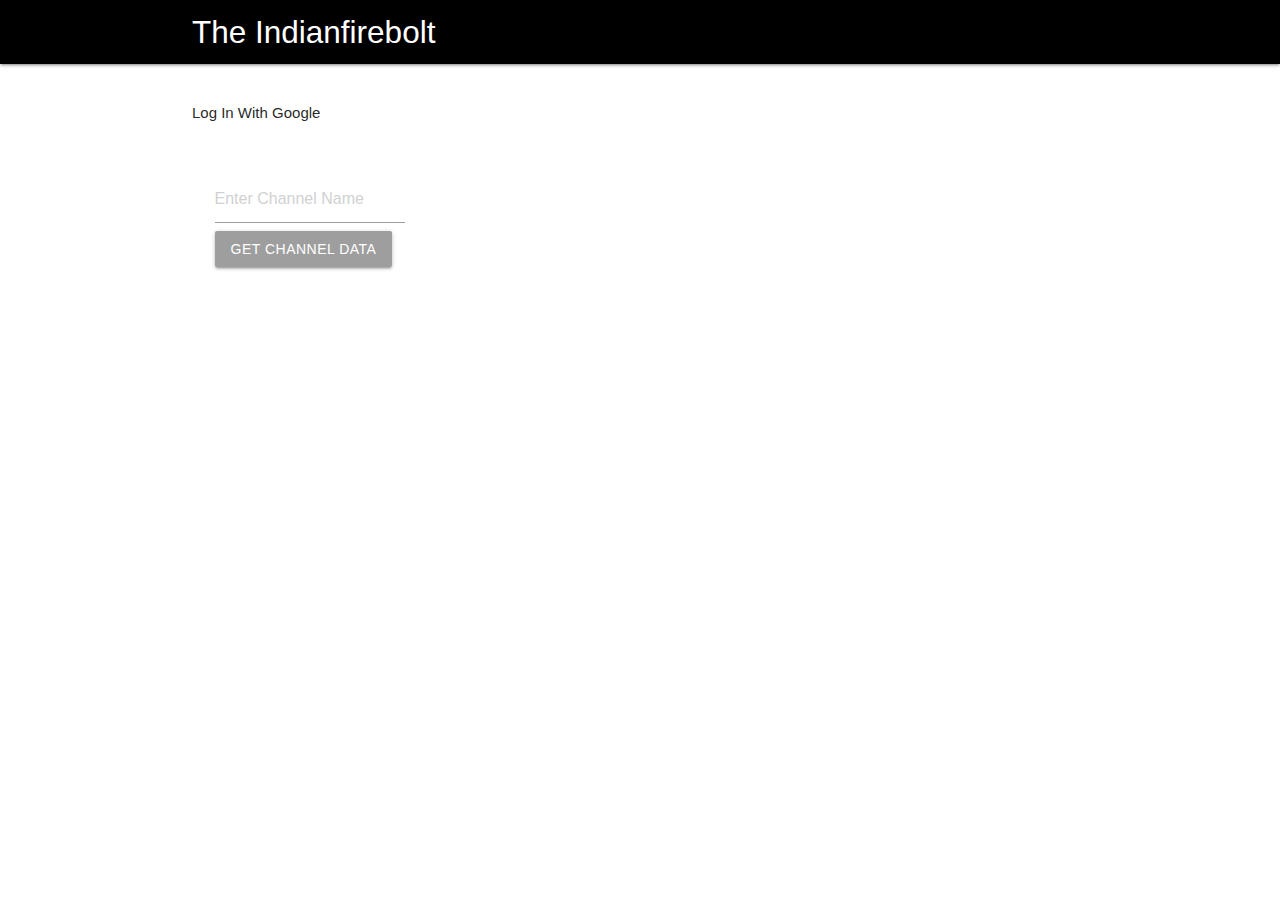
==== index.html @ a66fdc45 "youtube onload api" ====
<!DOCTYPE html>
<html lang="en">
<head>
	<meta charset="UTF-8">
	<meta name="viewport" content="width=device-width, initial-scale=1.0">
	<!-- Compiled and minified CSS -->
    <link rel="stylesheet" href="https://cdnjs.cloudflare.com/ajax/libs/materialize/1.0.0/css/materialize.min.css">
    <style>
        #content, #authorize-button, #signout-button {
            display: none
        }
    </style>
	<title>Youtube Data</title>
</head>
<body>
	<nav class="black">
		<div class="nav-wrapper">
			<div class="container">
				<a href="#!" class="brand-logo">The Indianfirebolt</a>
			</div>
		</div>
	</nav>
	<br>
	<section>
		<div class="container">
			<p>Log In With Google</p>
			<button class="btn red" id="authorize-button">Log In</button>
                <button class="btn red" id="signout-button">Sign Out</button>
                <br>
                <div class="content">
                    <div class="row">
                        <div class="col s6">
                            <form id="channel-form">
                                <div class="input-field col s6">
                                    <input type="text" placeholder="Enter Channel Name" id="channel-input">
		                            <input type="submit" value="Get Channel Data" class="btn grey">
                                </div>
                            </form>
                        </div>
                        <div id="clannel-data" class="col s6"></div>
                    </div>
                    <div class="row" id="video-container"></div>
                </div>
		</div>
	</section>
	<!-- Compiled and minified JavaScript -->
    <script src="https://cdnjs.cloudflare.com/ajax/libs/materialize/1.0.0/js/materialize.min.js"></script>
    <!-- <script src="/indianfirebolt/js/youtube.js"></script> -->
    <script src="/indianfirebolt/js/myvideosubscription.js"></script>
	<script async defer src="https://apis.google.com/js/api.js"
      onload="this.onload=function(){};handleClientLoad()"
      onreadystatechange="if (this.readyState === 'complete') this.onload()">
    </script>
    <script>
        window.onLoadCallback = function(){
          gapi.auth2.init({
              client_id: '188720940383-9h1q9rc44f0g0llre09g68b26301l81h.apps.googleusercontent.com'
            });
        }
        </script>
</body>
</html>
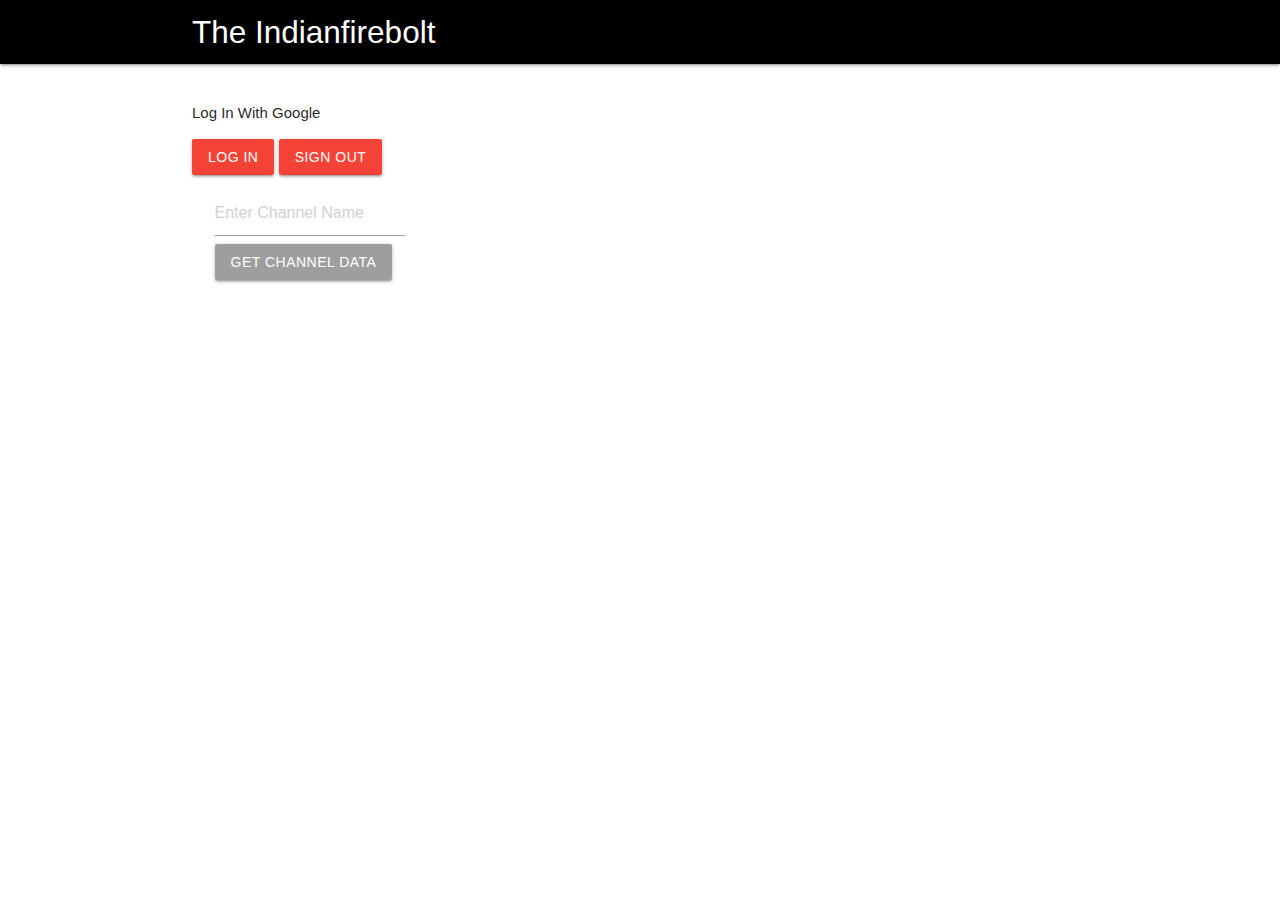
==== commit c54eb1a1: "youtube onload api" ====
--- a/index.html
+++ b/index.html
@@ -5,11 +5,11 @@
 	<meta name="viewport" content="width=device-width, initial-scale=1.0">
 	<!-- Compiled and minified CSS -->
     <link rel="stylesheet" href="https://cdnjs.cloudflare.com/ajax/libs/materialize/1.0.0/css/materialize.min.css">
-    <style>
+    <!-- <style>
         #content, #authorize-button, #signout-button {
             display: none
         }
-    </style>
+    </style> -->
 	<title>Youtube Data</title>
 </head>
 <body>
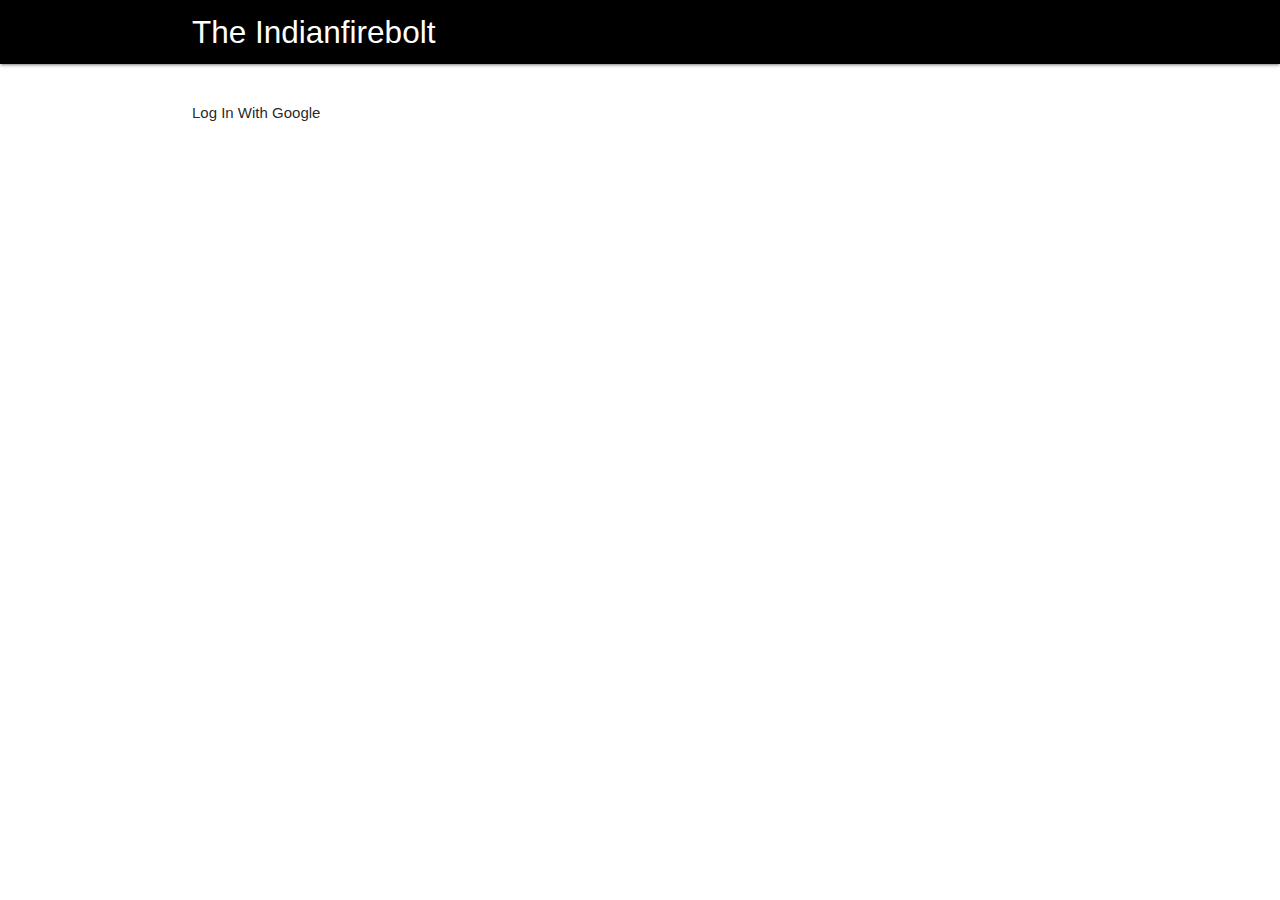
==== commit 8231fd3d: "youtube api working" ====
--- a/index.html
+++ b/index.html
@@ -5,11 +5,9 @@
 	<meta name="viewport" content="width=device-width, initial-scale=1.0">
 	<!-- Compiled and minified CSS -->
     <link rel="stylesheet" href="https://cdnjs.cloudflare.com/ajax/libs/materialize/1.0.0/css/materialize.min.css">
-    <!-- <style>
-        #content, #authorize-button, #signout-button {
-            display: none
-        }
-    </style> -->
+    <style>
+        #content, #authorize-button, #signout-button {display: none;}
+    </style>
 	<title>Youtube Data</title>
 </head>
 <body>
@@ -20,7 +18,7 @@
 			</div>
 		</div>
 	</nav>
-	<br>
+    <br>
 	<section>
 		<div class="container">
 			<p>Log In With Google</p>
@@ -29,15 +27,15 @@
                 <br>
                 <div class="content">
                     <div class="row">
-                        <div class="col s6">
+                        <!-- <div class="col s6">
                             <form id="channel-form">
                                 <div class="input-field col s6">
                                     <input type="text" placeholder="Enter Channel Name" id="channel-input">
 		                            <input type="submit" value="Get Channel Data" class="btn grey">
                                 </div>
                             </form>
-                        </div>
-                        <div id="clannel-data" class="col s6"></div>
+                        </div> -->
+                        <div id="channel-data" class="col s12"></div>
                     </div>
                     <div class="row" id="video-container"></div>
                 </div>
@@ -46,17 +44,10 @@
 	<!-- Compiled and minified JavaScript -->
     <script src="https://cdnjs.cloudflare.com/ajax/libs/materialize/1.0.0/js/materialize.min.js"></script>
     <!-- <script src="/indianfirebolt/js/youtube.js"></script> -->
-    <script src="/indianfirebolt/js/myvideosubscription.js"></script>
-	<script async defer src="https://apis.google.com/js/api.js"
+    <script src="myvideosubscription.js"></script>
+    <script async defer src="https://apis.google.com/js/api.js"
       onload="this.onload=function(){};handleClientLoad()"
       onreadystatechange="if (this.readyState === 'complete') this.onload()">
     </script>
-    <script>
-        window.onLoadCallback = function(){
-          gapi.auth2.init({
-              client_id: '188720940383-9h1q9rc44f0g0llre09g68b26301l81h.apps.googleusercontent.com'
-            });
-        }
-        </script>
 </body>
 </html>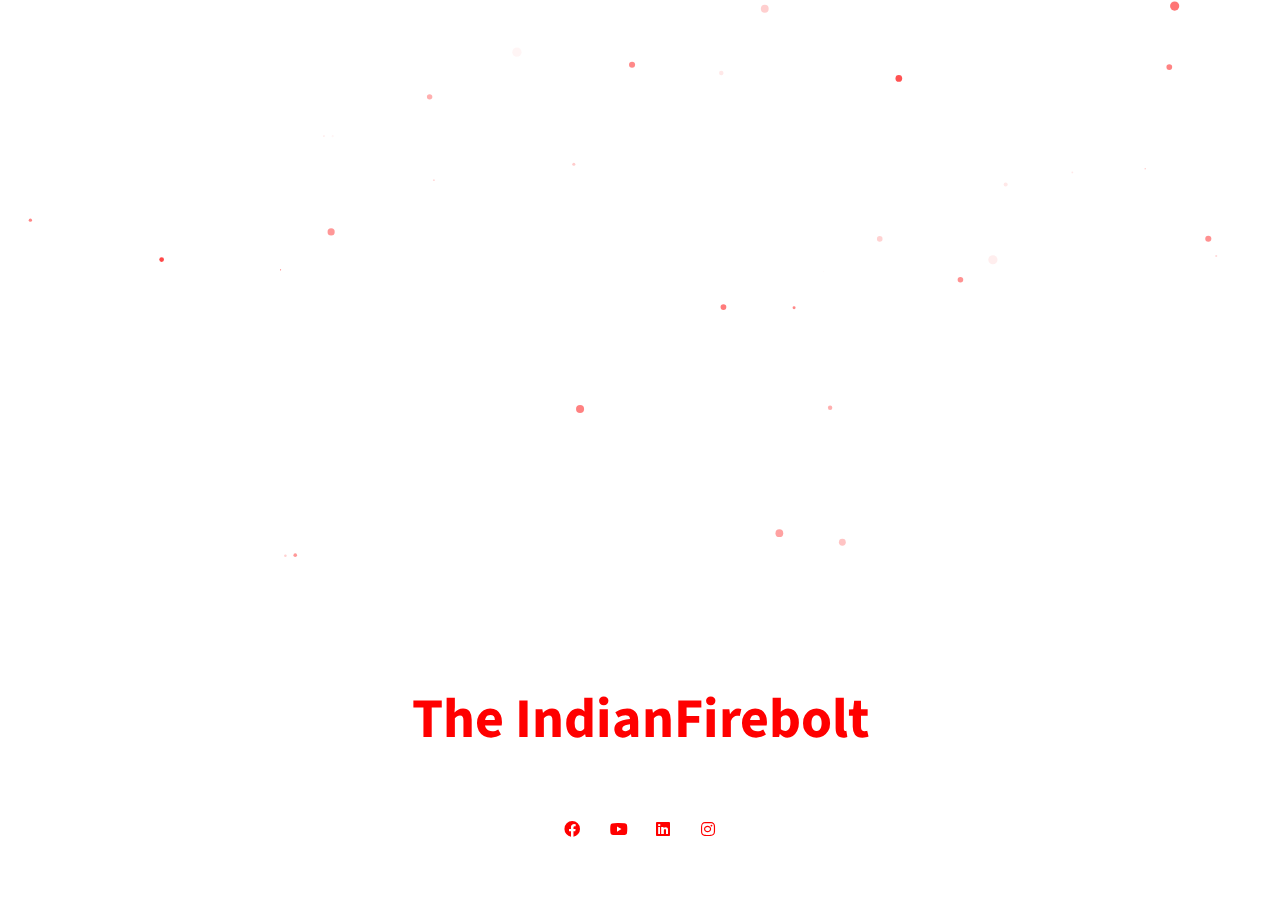
==== commit 1d3e2ff9: "youtube api working" ====
--- a/index.html
+++ b/index.html
@@ -1,53 +1,116 @@
 <!DOCTYPE html>
 <html lang="en">
+
 <head>
-	<meta charset="UTF-8">
-	<meta name="viewport" content="width=device-width, initial-scale=1.0">
-	<!-- Compiled and minified CSS -->
-    <link rel="stylesheet" href="https://cdnjs.cloudflare.com/ajax/libs/materialize/1.0.0/css/materialize.min.css">
-    <style>
-        #content, #authorize-button, #signout-button {display: none;}
-    </style>
-	<title>Youtube Data</title>
+
+  <meta charset="utf-8">
+  <meta name="viewport" content="width=device-width, initial-scale=1, shrink-to-fit=no">
+  <meta name="description" content="">
+  <meta name="author" content="">
+
+  <title>The IndianFirebolt</title>
+
+  <!-- Bootstrap Core CSS -->
+  <link rel="stylesheet" href="https://cdnjs.cloudflare.com/ajax/libs/animate.css/3.7.0/animate.min.css">
+  <link href="vendor/bootstrap/css/bootstrap.min.css" rel="stylesheet">
+
+  <!-- Custom Fonts -->
+  <link href="vendor/fontawesome-free/css/all.min.css" rel="stylesheet" type="text/css">
+  <link href="https://fonts.googleapis.com/css?family=Source+Sans+Pro:300,400,700,300italic,400italic,700italic" rel="stylesheet" type="text/css">
+  <link href="vendor/simple-line-icons/css/simple-line-icons.css" rel="stylesheet">
+
+  <!-- Custom CSS -->
+  <link href="css/stylish-portfolio.min.css" rel="stylesheet">
+  <link href="css/main.css" rel="stylesheet">
+  <style>
+    #content, #authorize-button, #signout-button {display: none;}
+  </style>
 </head>
-<body>
-	<nav class="black">
-		<div class="nav-wrapper">
-			<div class="container">
-				<a href="#!" class="brand-logo">The Indianfirebolt</a>
-			</div>
-		</div>
-	</nav>
-    <br>
-	<section>
-		<div class="container">
-			<p>Log In With Google</p>
-			<button class="btn red" id="authorize-button">Log In</button>
-                <button class="btn red" id="signout-button">Sign Out</button>
-                <br>
-                <div class="content">
-                    <div class="row">
-                        <!-- <div class="col s6">
-                            <form id="channel-form">
-                                <div class="input-field col s6">
-                                    <input type="text" placeholder="Enter Channel Name" id="channel-input">
-		                            <input type="submit" value="Get Channel Data" class="btn grey">
-                                </div>
-                            </form>
-                        </div> -->
-                        <div id="channel-data" class="col s12"></div>
-                    </div>
-                    <div class="row" id="video-container"></div>
-                </div>
-		</div>
-	</section>
-	<!-- Compiled and minified JavaScript -->
-    <script src="https://cdnjs.cloudflare.com/ajax/libs/materialize/1.0.0/js/materialize.min.js"></script>
-    <!-- <script src="/indianfirebolt/js/youtube.js"></script> -->
-    <script src="myvideosubscription.js"></script>
-    <script async defer src="https://apis.google.com/js/api.js"
+
+<body id="page-top">
+
+<header>
+  <div id="carouselExampleIndicators" class="carousel slide" data-interval="false">
+    <!-- <ol class="carousel-indicators">
+      <li data-target="#carouselExampleIndicators" data-slide-to="0"></li>
+      <li data-target="#carouselExampleIndicators" data-slide-to="1" class="active"></li>
+      <li data-target="#carouselExampleIndicators" data-slide-to="2"></li>
+    </ol> -->
+    <div class="carousel-inner">
+      <div class="carousel-item" style="background-image: url('img/5.jpg')">
+        <div class="align_center d-md-block w-100">
+          
+        </div>
+      </div>
+      <div class="carousel-item active" style="background-image: url('img/DSC_0206.JPG')">
+        <div id="particles-js"></div>
+        <div id="box">
+            <div class="box1 onlywide animated bounceOutLeft" style="animation-delay:1.7s;"></div>
+            <div class="box2 onlywide animated bounceOutLeft" style="animation-delay:1.8s;"></div>
+            <div class="box2 onlywide animated bounceOutLeft" style="animation-delay:1.9s;"></div>
+            <div class="box2 animated bounceOutRight" style="animation-delay:1.9s;"></div>
+            <div class="box2 onlywide animated bounceOutRight" style="animation-delay:1.8s;"></div>
+            <div class="box2 onlywide animated bounceOutRight" style="animation-delay:1.7s;"></div>
+        </div>
+        <div class="carousel-caption d-none d-md-block">
+          <h2 class="display-4 font-weight-bold" style="color: red;">The IndianFirebolt</h2>
+          <p class="lead font-italic">FrontEnd Developer / Content Creator / Vlogger</p>
+          <table class="align_center">
+            <tr class="row">
+                <td class="animated zoomIn col-sm-3" style="animation-delay:2.2s; color: red;"><a class="social"><i class="fab fa-facebook" href="https://www.facebook.com/TheIndianFirebolt"></i></a></td>
+                <!-- <td class="animated zoomIn col-sm-2" style="animation-delay:2.4s; color: red;"><a class="social"><i class="fab fa-twitter"></i></a></td> -->
+                <td class="animated zoomIn col-sm-3" style="animation-delay:2.6s; color: red;"><a class="social"><i class="fab fa-youtube"></i></a></td>
+                <td class="animated zoomIn col-sm-3" style="animation-delay:2.8s; color: red;"><a class="social"><i class="fab fa-linkedin"></i></a></td>
+                <td class="animated zoomIn col-sm-3" style="animation-delay:2.6s; color: red;"><a class="social"><i class="fab fa-instagram" href="https://www.instagram.com/ayushpokhriyal/?hl=en"></i></a></td>
+            </tr>
+          </table>
+        </div>
+      </div>
+      <div class="carousel-item" style="background-image: url('img/5.jpg')">
+        <div class="align_center d-md-block w-100">
+          <button class="btn btn-lg btn-youtube" id="authorize-button"> <i class="fab fa-youtube"></i>   Login via YouTube</button>
+          <button class="btn btn-lg btn-youtube" id="signout-button"> <i class="fab fa-youtube"></i>   Sign Out</button>
+          <div class="container align_center">
+            <div class="row">
+              <div id="channel-data"></div>
+              <div class="row align_center" id="video-container"></div>
+            </div>
+          </div>
+        </div>
+      </div>
+    </div>
+    <a class="carousel-control-prev" href="#carouselExampleIndicators" role="button" data-slide="prev">
+          <span class="carousel-control-prev-icon" aria-hidden="true"></span>
+          <span class="sr-only">About</span>
+        </a>
+    <a class="carousel-control-next" href="#carouselExampleIndicators" role="button" data-slide="next">
+          <span class="carousel-control-next-icon" aria-hidden="true"></span>
+          <span class="sr-only">Works</span>
+        </a>
+  </div>
+</header>
+  <!-- Scroll to Top Button-->
+  <a class="scroll-to-top rounded js-scroll-trigger" href="#page-top">
+    <i class="fas fa-angle-up"></i>
+  </a>
+
+  <!-- Bootstrap core JavaScript -->
+  <script src="vendor/jquery/jquery.min.js"></script>
+  <script src="vendor/bootstrap/js/bootstrap.bundle.min.js"></script>
+
+  <!-- Plugin JavaScript -->
+  <script src="vendor/jquery-easing/jquery.easing.min.js"></script>
+
+  <!-- Custom scripts for this template -->
+  <script src="js/stylish-portfolio.min.js"></script>
+  <script src="js/particles.js"></script>
+  <script src="js/app.js"></script>
+  <script src="js/main.js"></script>
+  <script src="js/youtubeApi.js"></script>
+  <script async defer src="https://apis.google.com/js/api.js"
       onload="this.onload=function(){};handleClientLoad()"
       onreadystatechange="if (this.readyState === 'complete') this.onload()">
     </script>
 </body>
-</html>+
+</html>
--- a/vendor/fontawesome-free/css/all.min.css
+++ b/vendor/fontawesome-free/css/all.min.css
@@ -0,0 +1,5 @@
+/*!
+ * Font Awesome Free 5.13.1 by @fontawesome - https://fontawesome.com
+ * License - https://fontawesome.com/license/free (Icons: CC BY 4.0, Fonts: SIL OFL 1.1, Code: MIT License)
+ */
+.fa,.fab,.fad,.fal,.far,.fas{-moz-osx-font-smoothing:grayscale;-webkit-font-smoothing:antialiased;display:inline-block;font-style:normal;font-variant:normal;text-rendering:auto;line-height:1}.fa-lg{font-size:1.33333em;line-height:.75em;vertical-align:-.0667em}.fa-xs{font-size:.75em}.fa-sm{font-size:.875em}.fa-1x{font-size:1em}.fa-2x{font-size:2em}.fa-3x{font-size:3em}.fa-4x{font-size:4em}.fa-5x{font-size:5em}.fa-6x{font-size:6em}.fa-7x{font-size:7em}.fa-8x{font-size:8em}.fa-9x{font-size:9em}.fa-10x{font-size:10em}.fa-fw{text-align:center;width:1.25em}.fa-ul{list-style-type:none;margin-left:2.5em;padding-left:0}.fa-ul>li{position:relative}.fa-li{left:-2em;position:absolute;text-align:center;width:2em;line-height:inherit}.fa-border{border:.08em solid #eee;border-radius:.1em;padding:.2em .25em .15em}.fa-pull-left{float:left}.fa-pull-right{float:right}.fa.fa-pull-left,.fab.fa-pull-left,.fal.fa-pull-left,.far.fa-pull-left,.fas.fa-pull-left{margin-right:.3em}.fa.fa-pull-right,.fab.fa-pull-right,.fal.fa-pull-right,.far.fa-pull-right,.fas.fa-pull-right{margin-left:.3em}.fa-spin{-webkit-animation:fa-spin 2s linear infinite;animation:fa-spin 2s linear infinite}.fa-pulse{-webkit-animation:fa-spin 1s steps(8) infinite;animation:fa-spin 1s steps(8) infinite}@-webkit-keyframes fa-spin{0%{-webkit-transform:rotate(0deg);transform:rotate(0deg)}to{-webkit-transform:rotate(1turn);transform:rotate(1turn)}}@keyframes fa-spin{0%{-webkit-transform:rotate(0deg);transform:rotate(0deg)}to{-webkit-transform:rotate(1turn);transform:rotate(1turn)}}.fa-rotate-90{-ms-filter:"progid:DXImageTransform.Microsoft.BasicImage(rotation=1)";-webkit-transform:rotate(90deg);transform:rotate(90deg)}.fa-rotate-180{-ms-filter:"progid:DXImageTransform.Microsoft.BasicImage(rotation=2)";-webkit-transform:rotate(180deg);transform:rotate(180deg)}.fa-rotate-270{-ms-filter:"progid:DXImageTransform.Microsoft.BasicImage(rotation=3)";-webkit-transform:rotate(270deg);transform:rotate(270deg)}.fa-flip-horizontal{-ms-filter:"progid:DXImageTransform.Microsoft.BasicImage(rotation=0, mirror=1)";-webkit-transform:scaleX(-1);transform:scaleX(-1)}.fa-flip-vertical{-webkit-transform:scaleY(-1);transform:scaleY(-1)}.fa-flip-both,.fa-flip-horizontal.fa-flip-vertical,.fa-flip-vertical{-ms-filter:"progid:DXImageTransform.Microsoft.BasicImage(rotation=2, mirror=1)"}.fa-flip-both,.fa-flip-horizontal.fa-flip-vertical{-webkit-transform:scale(-1);transform:scale(-1)}:root .fa-flip-both,:root .fa-flip-horizontal,:root .fa-flip-vertical,:root .fa-rotate-90,:root .fa-rotate-180,:root .fa-rotate-270{-webkit-filter:none;filter:none}.fa-stack{display:inline-block;height:2em;line-height:2em;position:relative;vertical-align:middle;width:2.5em}.fa-stack-1x,.fa-stack-2x{left:0;position:absolute;text-align:center;width:100%}.fa-stack-1x{line-height:inherit}.fa-stack-2x{font-size:2em}.fa-inverse{color:#fff}.fa-500px:before{content:"\f26e"}.fa-accessible-icon:before{content:"\f368"}.fa-accusoft:before{content:"\f369"}.fa-acquisitions-incorporated:before{content:"\f6af"}.fa-ad:before{content:"\f641"}.fa-address-book:before{content:"\f2b9"}.fa-address-card:before{content:"\f2bb"}.fa-adjust:before{content:"\f042"}.fa-adn:before{content:"\f170"}.fa-adobe:before{content:"\f778"}.fa-adversal:before{content:"\f36a"}.fa-affiliatetheme:before{content:"\f36b"}.fa-air-freshener:before{content:"\f5d0"}.fa-airbnb:before{content:"\f834"}.fa-algolia:before{content:"\f36c"}.fa-align-center:before{content:"\f037"}.fa-align-justify:before{content:"\f039"}.fa-align-left:before{content:"\f036"}.fa-align-right:before{content:"\f038"}.fa-alipay:before{content:"\f642"}.fa-allergies:before{content:"\f461"}.fa-amazon:before{content:"\f270"}.fa-amazon-pay:before{content:"\f42c"}.fa-ambulance:before{content:"\f0f9"}.fa-american-sign-language-interpreting:before{content:"\f2a3"}.fa-amilia:before{content:"\f36d"}.fa-anchor:before{content:"\f13d"}.fa-android:before{content:"\f17b"}.fa-angellist:before{content:"\f209"}.fa-angle-double-down:before{content:"\f103"}.fa-angle-double-left:before{content:"\f100"}.fa-angle-double-right:before{content:"\f101"}.fa-angle-double-up:before{content:"\f102"}.fa-angle-down:before{content:"\f107"}.fa-angle-left:before{content:"\f104"}.fa-angle-right:before{content:"\f105"}.fa-angle-up:before{content:"\f106"}.fa-angry:before{content:"\f556"}.fa-angrycreative:before{content:"\f36e"}.fa-angular:before{content:"\f420"}.fa-ankh:before{content:"\f644"}.fa-app-store:before{content:"\f36f"}.fa-app-store-ios:before{content:"\f370"}.fa-apper:before{content:"\f371"}.fa-apple:before{content:"\f179"}.fa-apple-alt:before{content:"\f5d1"}.fa-apple-pay:before{content:"\f415"}.fa-archive:before{content:"\f187"}.fa-archway:before{content:"\f557"}.fa-arrow-alt-circle-down:before{content:"\f358"}.fa-arrow-alt-circle-left:before{content:"\f359"}.fa-arrow-alt-circle-right:before{content:"\f35a"}.fa-arrow-alt-circle-up:before{content:"\f35b"}.fa-arrow-circle-down:before{content:"\f0ab"}.fa-arrow-circle-left:before{content:"\f0a8"}.fa-arrow-circle-right:before{content:"\f0a9"}.fa-arrow-circle-up:before{content:"\f0aa"}.fa-arrow-down:before{content:"\f063"}.fa-arrow-left:before{content:"\f060"}.fa-arrow-right:before{content:"\f061"}.fa-arrow-up:before{content:"\f062"}.fa-arrows-alt:before{content:"\f0b2"}.fa-arrows-alt-h:before{content:"\f337"}.fa-arrows-alt-v:before{content:"\f338"}.fa-artstation:before{content:"\f77a"}.fa-assistive-listening-systems:before{content:"\f2a2"}.fa-asterisk:before{content:"\f069"}.fa-asymmetrik:before{content:"\f372"}.fa-at:before{content:"\f1fa"}.fa-atlas:before{content:"\f558"}.fa-atlassian:before{content:"\f77b"}.fa-atom:before{content:"\f5d2"}.fa-audible:before{content:"\f373"}.fa-audio-description:before{content:"\f29e"}.fa-autoprefixer:before{content:"\f41c"}.fa-avianex:before{content:"\f374"}.fa-aviato:before{content:"\f421"}.fa-award:before{content:"\f559"}.fa-aws:before{content:"\f375"}.fa-baby:before{content:"\f77c"}.fa-baby-carriage:before{content:"\f77d"}.fa-backspace:before{content:"\f55a"}.fa-backward:before{content:"\f04a"}.fa-bacon:before{content:"\f7e5"}.fa-bacteria:before{content:"\f959"}.fa-bacterium:before{content:"\f95a"}.fa-bahai:before{content:"\f666"}.fa-balance-scale:before{content:"\f24e"}.fa-balance-scale-left:before{content:"\f515"}.fa-balance-scale-right:before{content:"\f516"}.fa-ban:before{content:"\f05e"}.fa-band-aid:before{content:"\f462"}.fa-bandcamp:before{content:"\f2d5"}.fa-barcode:before{content:"\f02a"}.fa-bars:before{content:"\f0c9"}.fa-baseball-ball:before{content:"\f433"}.fa-basketball-ball:before{content:"\f434"}.fa-bath:before{content:"\f2cd"}.fa-battery-empty:before{content:"\f244"}.fa-battery-full:before{content:"\f240"}.fa-battery-half:before{content:"\f242"}.fa-battery-quarter:before{content:"\f243"}.fa-battery-three-quarters:before{content:"\f241"}.fa-battle-net:before{content:"\f835"}.fa-bed:before{content:"\f236"}.fa-beer:before{content:"\f0fc"}.fa-behance:before{content:"\f1b4"}.fa-behance-square:before{content:"\f1b5"}.fa-bell:before{content:"\f0f3"}.fa-bell-slash:before{content:"\f1f6"}.fa-bezier-curve:before{content:"\f55b"}.fa-bible:before{content:"\f647"}.fa-bicycle:before{content:"\f206"}.fa-biking:before{content:"\f84a"}.fa-bimobject:before{content:"\f378"}.fa-binoculars:before{content:"\f1e5"}.fa-biohazard:before{content:"\f780"}.fa-birthday-cake:before{content:"\f1fd"}.fa-bitbucket:before{content:"\f171"}.fa-bitcoin:before{content:"\f379"}.fa-bity:before{content:"\f37a"}.fa-black-tie:before{content:"\f27e"}.fa-blackberry:before{content:"\f37b"}.fa-blender:before{content:"\f517"}.fa-blender-phone:before{content:"\f6b6"}.fa-blind:before{content:"\f29d"}.fa-blog:before{content:"\f781"}.fa-blogger:before{content:"\f37c"}.fa-blogger-b:before{content:"\f37d"}.fa-bluetooth:before{content:"\f293"}.fa-bluetooth-b:before{content:"\f294"}.fa-bold:before{content:"\f032"}.fa-bolt:before{content:"\f0e7"}.fa-bomb:before{content:"\f1e2"}.fa-bone:before{content:"\f5d7"}.fa-bong:before{content:"\f55c"}.fa-book:before{content:"\f02d"}.fa-book-dead:before{content:"\f6b7"}.fa-book-medical:before{content:"\f7e6"}.fa-book-open:before{content:"\f518"}.fa-book-reader:before{content:"\f5da"}.fa-bookmark:before{content:"\f02e"}.fa-bootstrap:before{content:"\f836"}.fa-border-all:before{content:"\f84c"}.fa-border-none:before{content:"\f850"}.fa-border-style:before{content:"\f853"}.fa-bowling-ball:before{content:"\f436"}.fa-box:before{content:"\f466"}.fa-box-open:before{content:"\f49e"}.fa-box-tissue:before{content:"\f95b"}.fa-boxes:before{content:"\f468"}.fa-braille:before{content:"\f2a1"}.fa-brain:before{content:"\f5dc"}.fa-bread-slice:before{content:"\f7ec"}.fa-briefcase:before{content:"\f0b1"}.fa-briefcase-medical:before{content:"\f469"}.fa-broadcast-tower:before{content:"\f519"}.fa-broom:before{content:"\f51a"}.fa-brush:before{content:"\f55d"}.fa-btc:before{content:"\f15a"}.fa-buffer:before{content:"\f837"}.fa-bug:before{content:"\f188"}.fa-building:before{content:"\f1ad"}.fa-bullhorn:before{content:"\f0a1"}.fa-bullseye:before{content:"\f140"}.fa-burn:before{content:"\f46a"}.fa-buromobelexperte:before{content:"\f37f"}.fa-bus:before{content:"\f207"}.fa-bus-alt:before{content:"\f55e"}.fa-business-time:before{content:"\f64a"}.fa-buy-n-large:before{content:"\f8a6"}.fa-buysellads:before{content:"\f20d"}.fa-calculator:before{content:"\f1ec"}.fa-calendar:before{content:"\f133"}.fa-calendar-alt:before{content:"\f073"}.fa-calendar-check:before{content:"\f274"}.fa-calendar-day:before{content:"\f783"}.fa-calendar-minus:before{content:"\f272"}.fa-calendar-plus:before{content:"\f271"}.fa-calendar-times:before{content:"\f273"}.fa-calendar-week:before{content:"\f784"}.fa-camera:before{content:"\f030"}.fa-camera-retro:before{content:"\f083"}.fa-campground:before{content:"\f6bb"}.fa-canadian-maple-leaf:before{content:"\f785"}.fa-candy-cane:before{content:"\f786"}.fa-cannabis:before{content:"\f55f"}.fa-capsules:before{content:"\f46b"}.fa-car:before{content:"\f1b9"}.fa-car-alt:before{content:"\f5de"}.fa-car-battery:before{content:"\f5df"}.fa-car-crash:before{content:"\f5e1"}.fa-car-side:before{content:"\f5e4"}.fa-caravan:before{content:"\f8ff"}.fa-caret-down:before{content:"\f0d7"}.fa-caret-left:before{content:"\f0d9"}.fa-caret-right:before{content:"\f0da"}.fa-caret-square-down:before{content:"\f150"}.fa-caret-square-left:before{content:"\f191"}.fa-caret-square-right:before{content:"\f152"}.fa-caret-square-up:before{content:"\f151"}.fa-caret-up:before{content:"\f0d8"}.fa-carrot:before{content:"\f787"}.fa-cart-arrow-down:before{content:"\f218"}.fa-cart-plus:before{content:"\f217"}.fa-cash-register:before{content:"\f788"}.fa-cat:before{content:"\f6be"}.fa-cc-amazon-pay:before{content:"\f42d"}.fa-cc-amex:before{content:"\f1f3"}.fa-cc-apple-pay:before{content:"\f416"}.fa-cc-diners-club:before{content:"\f24c"}.fa-cc-discover:before{content:"\f1f2"}.fa-cc-jcb:before{content:"\f24b"}.fa-cc-mastercard:before{content:"\f1f1"}.fa-cc-paypal:before{content:"\f1f4"}.fa-cc-stripe:before{content:"\f1f5"}.fa-cc-visa:before{content:"\f1f0"}.fa-centercode:before{content:"\f380"}.fa-centos:before{content:"\f789"}.fa-certificate:before{content:"\f0a3"}.fa-chair:before{content:"\f6c0"}.fa-chalkboard:before{content:"\f51b"}.fa-chalkboard-teacher:before{content:"\f51c"}.fa-charging-station:before{content:"\f5e7"}.fa-chart-area:before{content:"\f1fe"}.fa-chart-bar:before{content:"\f080"}.fa-chart-line:before{content:"\f201"}.fa-chart-pie:before{content:"\f200"}.fa-check:before{content:"\f00c"}.fa-check-circle:before{content:"\f058"}.fa-check-double:before{content:"\f560"}.fa-check-square:before{content:"\f14a"}.fa-cheese:before{content:"\f7ef"}.fa-chess:before{content:"\f439"}.fa-chess-bishop:before{content:"\f43a"}.fa-chess-board:before{content:"\f43c"}.fa-chess-king:before{content:"\f43f"}.fa-chess-knight:before{content:"\f441"}.fa-chess-pawn:before{content:"\f443"}.fa-chess-queen:before{content:"\f445"}.fa-chess-rook:before{content:"\f447"}.fa-chevron-circle-down:before{content:"\f13a"}.fa-chevron-circle-left:before{content:"\f137"}.fa-chevron-circle-right:before{content:"\f138"}.fa-chevron-circle-up:before{content:"\f139"}.fa-chevron-down:before{content:"\f078"}.fa-chevron-left:before{content:"\f053"}.fa-chevron-right:before{content:"\f054"}.fa-chevron-up:before{content:"\f077"}.fa-child:before{content:"\f1ae"}.fa-chrome:before{content:"\f268"}.fa-chromecast:before{content:"\f838"}.fa-church:before{content:"\f51d"}.fa-circle:before{content:"\f111"}.fa-circle-notch:before{content:"\f1ce"}.fa-city:before{content:"\f64f"}.fa-clinic-medical:before{content:"\f7f2"}.fa-clipboard:before{content:"\f328"}.fa-clipboard-check:before{content:"\f46c"}.fa-clipboard-list:before{content:"\f46d"}.fa-clock:before{content:"\f017"}.fa-clone:before{content:"\f24d"}.fa-closed-captioning:before{content:"\f20a"}.fa-cloud:before{content:"\f0c2"}.fa-cloud-download-alt:before{content:"\f381"}.fa-cloud-meatball:before{content:"\f73b"}.fa-cloud-moon:before{content:"\f6c3"}.fa-cloud-moon-rain:before{content:"\f73c"}.fa-cloud-rain:before{content:"\f73d"}.fa-cloud-showers-heavy:before{content:"\f740"}.fa-cloud-sun:before{content:"\f6c4"}.fa-cloud-sun-rain:before{content:"\f743"}.fa-cloud-upload-alt:before{content:"\f382"}.fa-cloudscale:before{content:"\f383"}.fa-cloudsmith:before{content:"\f384"}.fa-cloudversify:before{content:"\f385"}.fa-cocktail:before{content:"\f561"}.fa-code:before{content:"\f121"}.fa-code-branch:before{content:"\f126"}.fa-codepen:before{content:"\f1cb"}.fa-codiepie:before{content:"\f284"}.fa-coffee:before{content:"\f0f4"}.fa-cog:before{content:"\f013"}.fa-cogs:before{content:"\f085"}.fa-coins:before{content:"\f51e"}.fa-columns:before{content:"\f0db"}.fa-comment:before{content:"\f075"}.fa-comment-alt:before{content:"\f27a"}.fa-comment-dollar:before{content:"\f651"}.fa-comment-dots:before{content:"\f4ad"}.fa-comment-medical:before{content:"\f7f5"}.fa-comment-slash:before{content:"\f4b3"}.fa-comments:before{content:"\f086"}.fa-comments-dollar:before{content:"\f653"}.fa-compact-disc:before{content:"\f51f"}.fa-compass:before{content:"\f14e"}.fa-compress:before{content:"\f066"}.fa-compress-alt:before{content:"\f422"}.fa-compress-arrows-alt:before{content:"\f78c"}.fa-concierge-bell:before{content:"\f562"}.fa-confluence:before{content:"\f78d"}.fa-connectdevelop:before{content:"\f20e"}.fa-contao:before{content:"\f26d"}.fa-cookie:before{content:"\f563"}.fa-cookie-bite:before{content:"\f564"}.fa-copy:before{content:"\f0c5"}.fa-copyright:before{content:"\f1f9"}.fa-cotton-bureau:before{content:"\f89e"}.fa-couch:before{content:"\f4b8"}.fa-cpanel:before{content:"\f388"}.fa-creative-commons:before{content:"\f25e"}.fa-creative-commons-by:before{content:"\f4e7"}.fa-creative-commons-nc:before{content:"\f4e8"}.fa-creative-commons-nc-eu:before{content:"\f4e9"}.fa-creative-commons-nc-jp:before{content:"\f4ea"}.fa-creative-commons-nd:before{content:"\f4eb"}.fa-creative-commons-pd:before{content:"\f4ec"}.fa-creative-commons-pd-alt:before{content:"\f4ed"}.fa-creative-commons-remix:before{content:"\f4ee"}.fa-creative-commons-sa:before{content:"\f4ef"}.fa-creative-commons-sampling:before{content:"\f4f0"}.fa-creative-commons-sampling-plus:before{content:"\f4f1"}.fa-creative-commons-share:before{content:"\f4f2"}.fa-creative-commons-zero:before{content:"\f4f3"}.fa-credit-card:before{content:"\f09d"}.fa-critical-role:before{content:"\f6c9"}.fa-crop:before{content:"\f125"}.fa-crop-alt:before{content:"\f565"}.fa-cross:before{content:"\f654"}.fa-crosshairs:before{content:"\f05b"}.fa-crow:before{content:"\f520"}.fa-crown:before{content:"\f521"}.fa-crutch:before{content:"\f7f7"}.fa-css3:before{content:"\f13c"}.fa-css3-alt:before{content:"\f38b"}.fa-cube:before{content:"\f1b2"}.fa-cubes:before{content:"\f1b3"}.fa-cut:before{content:"\f0c4"}.fa-cuttlefish:before{content:"\f38c"}.fa-d-and-d:before{content:"\f38d"}.fa-d-and-d-beyond:before{content:"\f6ca"}.fa-dailymotion:before{content:"\f952"}.fa-dashcube:before{content:"\f210"}.fa-database:before{content:"\f1c0"}.fa-deaf:before{content:"\f2a4"}.fa-deezer:before{content:"\f977"}.fa-delicious:before{content:"\f1a5"}.fa-democrat:before{content:"\f747"}.fa-deploydog:before{content:"\f38e"}.fa-deskpro:before{content:"\f38f"}.fa-desktop:before{content:"\f108"}.fa-dev:before{content:"\f6cc"}.fa-deviantart:before{content:"\f1bd"}.fa-dharmachakra:before{content:"\f655"}.fa-dhl:before{content:"\f790"}.fa-diagnoses:before{content:"\f470"}.fa-diaspora:before{content:"\f791"}.fa-dice:before{content:"\f522"}.fa-dice-d20:before{content:"\f6cf"}.fa-dice-d6:before{content:"\f6d1"}.fa-dice-five:before{content:"\f523"}.fa-dice-four:before{content:"\f524"}.fa-dice-one:before{content:"\f525"}.fa-dice-six:before{content:"\f526"}.fa-dice-three:before{content:"\f527"}.fa-dice-two:before{content:"\f528"}.fa-digg:before{content:"\f1a6"}.fa-digital-ocean:before{content:"\f391"}.fa-digital-tachograph:before{content:"\f566"}.fa-directions:before{content:"\f5eb"}.fa-discord:before{content:"\f392"}.fa-discourse:before{content:"\f393"}.fa-disease:before{content:"\f7fa"}.fa-divide:before{content:"\f529"}.fa-dizzy:before{content:"\f567"}.fa-dna:before{content:"\f471"}.fa-dochub:before{content:"\f394"}.fa-docker:before{content:"\f395"}.fa-dog:before{content:"\f6d3"}.fa-dollar-sign:before{content:"\f155"}.fa-dolly:before{content:"\f472"}.fa-dolly-flatbed:before{content:"\f474"}.fa-donate:before{content:"\f4b9"}.fa-door-closed:before{content:"\f52a"}.fa-door-open:before{content:"\f52b"}.fa-dot-circle:before{content:"\f192"}.fa-dove:before{content:"\f4ba"}.fa-download:before{content:"\f019"}.fa-draft2digital:before{content:"\f396"}.fa-drafting-compass:before{content:"\f568"}.fa-dragon:before{content:"\f6d5"}.fa-draw-polygon:before{content:"\f5ee"}.fa-dribbble:before{content:"\f17d"}.fa-dribbble-square:before{content:"\f397"}.fa-dropbox:before{content:"\f16b"}.fa-drum:before{content:"\f569"}.fa-drum-steelpan:before{content:"\f56a"}.fa-drumstick-bite:before{content:"\f6d7"}.fa-drupal:before{content:"\f1a9"}.fa-dumbbell:before{content:"\f44b"}.fa-dumpster:before{content:"\f793"}.fa-dumpster-fire:before{content:"\f794"}.fa-dungeon:before{content:"\f6d9"}.fa-dyalog:before{content:"\f399"}.fa-earlybirds:before{content:"\f39a"}.fa-ebay:before{content:"\f4f4"}.fa-edge:before{content:"\f282"}.fa-edge-legacy:before{content:"\f978"}.fa-edit:before{content:"\f044"}.fa-egg:before{content:"\f7fb"}.fa-eject:before{content:"\f052"}.fa-elementor:before{content:"\f430"}.fa-ellipsis-h:before{content:"\f141"}.fa-ellipsis-v:before{content:"\f142"}.fa-ello:before{content:"\f5f1"}.fa-ember:before{content:"\f423"}.fa-empire:before{content:"\f1d1"}.fa-envelope:before{content:"\f0e0"}.fa-envelope-open:before{content:"\f2b6"}.fa-envelope-open-text:before{content:"\f658"}.fa-envelope-square:before{content:"\f199"}.fa-envira:before{content:"\f299"}.fa-equals:before{content:"\f52c"}.fa-eraser:before{content:"\f12d"}.fa-erlang:before{content:"\f39d"}.fa-ethereum:before{content:"\f42e"}.fa-ethernet:before{content:"\f796"}.fa-etsy:before{content:"\f2d7"}.fa-euro-sign:before{content:"\f153"}.fa-evernote:before{content:"\f839"}.fa-exchange-alt:before{content:"\f362"}.fa-exclamation:before{content:"\f12a"}.fa-exclamation-circle:before{content:"\f06a"}.fa-exclamation-triangle:before{content:"\f071"}.fa-expand:before{content:"\f065"}.fa-expand-alt:before{content:"\f424"}.fa-expand-arrows-alt:before{content:"\f31e"}.fa-expeditedssl:before{content:"\f23e"}.fa-external-link-alt:before{content:"\f35d"}.fa-external-link-square-alt:before{content:"\f360"}.fa-eye:before{content:"\f06e"}.fa-eye-dropper:before{content:"\f1fb"}.fa-eye-slash:before{content:"\f070"}.fa-facebook:before{content:"\f09a"}.fa-facebook-f:before{content:"\f39e"}.fa-facebook-messenger:before{content:"\f39f"}.fa-facebook-square:before{content:"\f082"}.fa-fan:before{content:"\f863"}.fa-fantasy-flight-games:before{content:"\f6dc"}.fa-fast-backward:before{content:"\f049"}.fa-fast-forward:before{content:"\f050"}.fa-faucet:before{content:"\f905"}.fa-fax:before{content:"\f1ac"}.fa-feather:before{content:"\f52d"}.fa-feather-alt:before{content:"\f56b"}.fa-fedex:before{content:"\f797"}.fa-fedora:before{content:"\f798"}.fa-female:before{content:"\f182"}.fa-fighter-jet:before{content:"\f0fb"}.fa-figma:before{content:"\f799"}.fa-file:before{content:"\f15b"}.fa-file-alt:before{content:"\f15c"}.fa-file-archive:before{content:"\f1c6"}.fa-file-audio:before{content:"\f1c7"}.fa-file-code:before{content:"\f1c9"}.fa-file-contract:before{content:"\f56c"}.fa-file-csv:before{content:"\f6dd"}.fa-file-download:before{content:"\f56d"}.fa-file-excel:before{content:"\f1c3"}.fa-file-export:before{content:"\f56e"}.fa-file-image:before{content:"\f1c5"}.fa-file-import:before{content:"\f56f"}.fa-file-invoice:before{content:"\f570"}.fa-file-invoice-dollar:before{content:"\f571"}.fa-file-medical:before{content:"\f477"}.fa-file-medical-alt:before{content:"\f478"}.fa-file-pdf:before{content:"\f1c1"}.fa-file-powerpoint:before{content:"\f1c4"}.fa-file-prescription:before{content:"\f572"}.fa-file-signature:before{content:"\f573"}.fa-file-upload:before{content:"\f574"}.fa-file-video:before{content:"\f1c8"}.fa-file-word:before{content:"\f1c2"}.fa-fill:before{content:"\f575"}.fa-fill-drip:before{content:"\f576"}.fa-film:before{content:"\f008"}.fa-filter:before{content:"\f0b0"}.fa-fingerprint:before{content:"\f577"}.fa-fire:before{content:"\f06d"}.fa-fire-alt:before{content:"\f7e4"}.fa-fire-extinguisher:before{content:"\f134"}.fa-firefox:before{content:"\f269"}.fa-firefox-browser:before{content:"\f907"}.fa-first-aid:before{content:"\f479"}.fa-first-order:before{content:"\f2b0"}.fa-first-order-alt:before{content:"\f50a"}.fa-firstdraft:before{content:"\f3a1"}.fa-fish:before{content:"\f578"}.fa-fist-raised:before{content:"\f6de"}.fa-flag:before{content:"\f024"}.fa-flag-checkered:before{content:"\f11e"}.fa-flag-usa:before{content:"\f74d"}.fa-flask:before{content:"\f0c3"}.fa-flickr:before{content:"\f16e"}.fa-flipboard:before{content:"\f44d"}.fa-flushed:before{content:"\f579"}.fa-fly:before{content:"\f417"}.fa-folder:before{content:"\f07b"}.fa-folder-minus:before{content:"\f65d"}.fa-folder-open:before{content:"\f07c"}.fa-folder-plus:before{content:"\f65e"}.fa-font:before{content:"\f031"}.fa-font-awesome:before{content:"\f2b4"}.fa-font-awesome-alt:before{content:"\f35c"}.fa-font-awesome-flag:before{content:"\f425"}.fa-font-awesome-logo-full:before{content:"\f4e6"}.fa-fonticons:before{content:"\f280"}.fa-fonticons-fi:before{content:"\f3a2"}.fa-football-ball:before{content:"\f44e"}.fa-fort-awesome:before{content:"\f286"}.fa-fort-awesome-alt:before{content:"\f3a3"}.fa-forumbee:before{content:"\f211"}.fa-forward:before{content:"\f04e"}.fa-foursquare:before{content:"\f180"}.fa-free-code-camp:before{content:"\f2c5"}.fa-freebsd:before{content:"\f3a4"}.fa-frog:before{content:"\f52e"}.fa-frown:before{content:"\f119"}.fa-frown-open:before{content:"\f57a"}.fa-fulcrum:before{content:"\f50b"}.fa-funnel-dollar:before{content:"\f662"}.fa-futbol:before{content:"\f1e3"}.fa-galactic-republic:before{content:"\f50c"}.fa-galactic-senate:before{content:"\f50d"}.fa-gamepad:before{content:"\f11b"}.fa-gas-pump:before{content:"\f52f"}.fa-gavel:before{content:"\f0e3"}.fa-gem:before{content:"\f3a5"}.fa-genderless:before{content:"\f22d"}.fa-get-pocket:before{content:"\f265"}.fa-gg:before{content:"\f260"}.fa-gg-circle:before{content:"\f261"}.fa-ghost:before{content:"\f6e2"}.fa-gift:before{content:"\f06b"}.fa-gifts:before{content:"\f79c"}.fa-git:before{content:"\f1d3"}.fa-git-alt:before{content:"\f841"}.fa-git-square:before{content:"\f1d2"}.fa-github:before{content:"\f09b"}.fa-github-alt:before{content:"\f113"}.fa-github-square:before{content:"\f092"}.fa-gitkraken:before{content:"\f3a6"}.fa-gitlab:before{content:"\f296"}.fa-gitter:before{content:"\f426"}.fa-glass-cheers:before{content:"\f79f"}.fa-glass-martini:before{content:"\f000"}.fa-glass-martini-alt:before{content:"\f57b"}.fa-glass-whiskey:before{content:"\f7a0"}.fa-glasses:before{content:"\f530"}.fa-glide:before{content:"\f2a5"}.fa-glide-g:before{content:"\f2a6"}.fa-globe:before{content:"\f0ac"}.fa-globe-africa:before{content:"\f57c"}.fa-globe-americas:before{content:"\f57d"}.fa-globe-asia:before{content:"\f57e"}.fa-globe-europe:before{content:"\f7a2"}.fa-gofore:before{content:"\f3a7"}.fa-golf-ball:before{content:"\f450"}.fa-goodreads:before{content:"\f3a8"}.fa-goodreads-g:before{content:"\f3a9"}.fa-google:before{content:"\f1a0"}.fa-google-drive:before{content:"\f3aa"}.fa-google-pay:before{content:"\f979"}.fa-google-play:before{content:"\f3ab"}.fa-google-plus:before{content:"\f2b3"}.fa-google-plus-g:before{content:"\f0d5"}.fa-google-plus-square:before{content:"\f0d4"}.fa-google-wallet:before{content:"\f1ee"}.fa-gopuram:before{content:"\f664"}.fa-graduation-cap:before{content:"\f19d"}.fa-gratipay:before{content:"\f184"}.fa-grav:before{content:"\f2d6"}.fa-greater-than:before{content:"\f531"}.fa-greater-than-equal:before{content:"\f532"}.fa-grimace:before{content:"\f57f"}.fa-grin:before{content:"\f580"}.fa-grin-alt:before{content:"\f581"}.fa-grin-beam:before{content:"\f582"}.fa-grin-beam-sweat:before{content:"\f583"}.fa-grin-hearts:before{content:"\f584"}.fa-grin-squint:before{content:"\f585"}.fa-grin-squint-tears:before{content:"\f586"}.fa-grin-stars:before{content:"\f587"}.fa-grin-tears:before{content:"\f588"}.fa-grin-tongue:before{content:"\f589"}.fa-grin-tongue-squint:before{content:"\f58a"}.fa-grin-tongue-wink:before{content:"\f58b"}.fa-grin-wink:before{content:"\f58c"}.fa-grip-horizontal:before{content:"\f58d"}.fa-grip-lines:before{content:"\f7a4"}.fa-grip-lines-vertical:before{content:"\f7a5"}.fa-grip-vertical:before{content:"\f58e"}.fa-gripfire:before{content:"\f3ac"}.fa-grunt:before{content:"\f3ad"}.fa-guitar:before{content:"\f7a6"}.fa-gulp:before{content:"\f3ae"}.fa-h-square:before{content:"\f0fd"}.fa-hacker-news:before{content:"\f1d4"}.fa-hacker-news-square:before{content:"\f3af"}.fa-hackerrank:before{content:"\f5f7"}.fa-hamburger:before{content:"\f805"}.fa-hammer:before{content:"\f6e3"}.fa-hamsa:before{content:"\f665"}.fa-hand-holding:before{content:"\f4bd"}.fa-hand-holding-heart:before{content:"\f4be"}.fa-hand-holding-medical:before{content:"\f95c"}.fa-hand-holding-usd:before{content:"\f4c0"}.fa-hand-holding-water:before{content:"\f4c1"}.fa-hand-lizard:before{content:"\f258"}.fa-hand-middle-finger:before{content:"\f806"}.fa-hand-paper:before{content:"\f256"}.fa-hand-peace:before{content:"\f25b"}.fa-hand-point-down:before{content:"\f0a7"}.fa-hand-point-left:before{content:"\f0a5"}.fa-hand-point-right:before{content:"\f0a4"}.fa-hand-point-up:before{content:"\f0a6"}.fa-hand-pointer:before{content:"\f25a"}.fa-hand-rock:before{content:"\f255"}.fa-hand-scissors:before{content:"\f257"}.fa-hand-sparkles:before{content:"\f95d"}.fa-hand-spock:before{content:"\f259"}.fa-hands:before{content:"\f4c2"}.fa-hands-helping:before{content:"\f4c4"}.fa-hands-wash:before{content:"\f95e"}.fa-handshake:before{content:"\f2b5"}.fa-handshake-alt-slash:before{content:"\f95f"}.fa-handshake-slash:before{content:"\f960"}.fa-hanukiah:before{content:"\f6e6"}.fa-hard-hat:before{content:"\f807"}.fa-hashtag:before{content:"\f292"}.fa-hat-cowboy:before{content:"\f8c0"}.fa-hat-cowboy-side:before{content:"\f8c1"}.fa-hat-wizard:before{content:"\f6e8"}.fa-hdd:before{content:"\f0a0"}.fa-head-side-cough:before{content:"\f961"}.fa-head-side-cough-slash:before{content:"\f962"}.fa-head-side-mask:before{content:"\f963"}.fa-head-side-virus:before{content:"\f964"}.fa-heading:before{content:"\f1dc"}.fa-headphones:before{content:"\f025"}.fa-headphones-alt:before{content:"\f58f"}.fa-headset:before{content:"\f590"}.fa-heart:before{content:"\f004"}.fa-heart-broken:before{content:"\f7a9"}.fa-heartbeat:before{content:"\f21e"}.fa-helicopter:before{content:"\f533"}.fa-highlighter:before{content:"\f591"}.fa-hiking:before{content:"\f6ec"}.fa-hippo:before{content:"\f6ed"}.fa-hips:before{content:"\f452"}.fa-hire-a-helper:before{content:"\f3b0"}.fa-history:before{content:"\f1da"}.fa-hockey-puck:before{content:"\f453"}.fa-holly-berry:before{content:"\f7aa"}.fa-home:before{content:"\f015"}.fa-hooli:before{content:"\f427"}.fa-hornbill:before{content:"\f592"}.fa-horse:before{content:"\f6f0"}.fa-horse-head:before{content:"\f7ab"}.fa-hospital:before{content:"\f0f8"}.fa-hospital-alt:before{content:"\f47d"}.fa-hospital-symbol:before{content:"\f47e"}.fa-hospital-user:before{content:"\f80d"}.fa-hot-tub:before{content:"\f593"}.fa-hotdog:before{content:"\f80f"}.fa-hotel:before{content:"\f594"}.fa-hotjar:before{content:"\f3b1"}.fa-hourglass:before{content:"\f254"}.fa-hourglass-end:before{content:"\f253"}.fa-hourglass-half:before{content:"\f252"}.fa-hourglass-start:before{content:"\f251"}.fa-house-damage:before{content:"\f6f1"}.fa-house-user:before{content:"\f965"}.fa-houzz:before{content:"\f27c"}.fa-hryvnia:before{content:"\f6f2"}.fa-html5:before{content:"\f13b"}.fa-hubspot:before{content:"\f3b2"}.fa-i-cursor:before{content:"\f246"}.fa-ice-cream:before{content:"\f810"}.fa-icicles:before{content:"\f7ad"}.fa-icons:before{content:"\f86d"}.fa-id-badge:before{content:"\f2c1"}.fa-id-card:before{content:"\f2c2"}.fa-id-card-alt:before{content:"\f47f"}.fa-ideal:before{content:"\f913"}.fa-igloo:before{content:"\f7ae"}.fa-image:before{content:"\f03e"}.fa-images:before{content:"\f302"}.fa-imdb:before{content:"\f2d8"}.fa-inbox:before{content:"\f01c"}.fa-indent:before{content:"\f03c"}.fa-industry:before{content:"\f275"}.fa-infinity:before{content:"\f534"}.fa-info:before{content:"\f129"}.fa-info-circle:before{content:"\f05a"}.fa-instagram:before{content:"\f16d"}.fa-instagram-square:before{content:"\f955"}.fa-intercom:before{content:"\f7af"}.fa-internet-explorer:before{content:"\f26b"}.fa-invision:before{content:"\f7b0"}.fa-ioxhost:before{content:"\f208"}.fa-italic:before{content:"\f033"}.fa-itch-io:before{content:"\f83a"}.fa-itunes:before{content:"\f3b4"}.fa-itunes-note:before{content:"\f3b5"}.fa-java:before{content:"\f4e4"}.fa-jedi:before{content:"\f669"}.fa-jedi-order:before{content:"\f50e"}.fa-jenkins:before{content:"\f3b6"}.fa-jira:before{content:"\f7b1"}.fa-joget:before{content:"\f3b7"}.fa-joint:before{content:"\f595"}.fa-joomla:before{content:"\f1aa"}.fa-journal-whills:before{content:"\f66a"}.fa-js:before{content:"\f3b8"}.fa-js-square:before{content:"\f3b9"}.fa-jsfiddle:before{content:"\f1cc"}.fa-kaaba:before{content:"\f66b"}.fa-kaggle:before{content:"\f5fa"}.fa-key:before{content:"\f084"}.fa-keybase:before{content:"\f4f5"}.fa-keyboard:before{content:"\f11c"}.fa-keycdn:before{content:"\f3ba"}.fa-khanda:before{content:"\f66d"}.fa-kickstarter:before{content:"\f3bb"}.fa-kickstarter-k:before{content:"\f3bc"}.fa-kiss:before{content:"\f596"}.fa-kiss-beam:before{content:"\f597"}.fa-kiss-wink-heart:before{content:"\f598"}.fa-kiwi-bird:before{content:"\f535"}.fa-korvue:before{content:"\f42f"}.fa-landmark:before{content:"\f66f"}.fa-language:before{content:"\f1ab"}.fa-laptop:before{content:"\f109"}.fa-laptop-code:before{content:"\f5fc"}.fa-laptop-house:before{content:"\f966"}.fa-laptop-medical:before{content:"\f812"}.fa-laravel:before{content:"\f3bd"}.fa-lastfm:before{content:"\f202"}.fa-lastfm-square:before{content:"\f203"}.fa-laugh:before{content:"\f599"}.fa-laugh-beam:before{content:"\f59a"}.fa-laugh-squint:before{content:"\f59b"}.fa-laugh-wink:before{content:"\f59c"}.fa-layer-group:before{content:"\f5fd"}.fa-leaf:before{content:"\f06c"}.fa-leanpub:before{content:"\f212"}.fa-lemon:before{content:"\f094"}.fa-less:before{content:"\f41d"}.fa-less-than:before{content:"\f536"}.fa-less-than-equal:before{content:"\f537"}.fa-level-down-alt:before{content:"\f3be"}.fa-level-up-alt:before{content:"\f3bf"}.fa-life-ring:before{content:"\f1cd"}.fa-lightbulb:before{content:"\f0eb"}.fa-line:before{content:"\f3c0"}.fa-link:before{content:"\f0c1"}.fa-linkedin:before{content:"\f08c"}.fa-linkedin-in:before{content:"\f0e1"}.fa-linode:before{content:"\f2b8"}.fa-linux:before{content:"\f17c"}.fa-lira-sign:before{content:"\f195"}.fa-list:before{content:"\f03a"}.fa-list-alt:before{content:"\f022"}.fa-list-ol:before{content:"\f0cb"}.fa-list-ul:before{content:"\f0ca"}.fa-location-arrow:before{content:"\f124"}.fa-lock:before{content:"\f023"}.fa-lock-open:before{content:"\f3c1"}.fa-long-arrow-alt-down:before{content:"\f309"}.fa-long-arrow-alt-left:before{content:"\f30a"}.fa-long-arrow-alt-right:before{content:"\f30b"}.fa-long-arrow-alt-up:before{content:"\f30c"}.fa-low-vision:before{content:"\f2a8"}.fa-luggage-cart:before{content:"\f59d"}.fa-lungs:before{content:"\f604"}.fa-lungs-virus:before{content:"\f967"}.fa-lyft:before{content:"\f3c3"}.fa-magento:before{content:"\f3c4"}.fa-magic:before{content:"\f0d0"}.fa-magnet:before{content:"\f076"}.fa-mail-bulk:before{content:"\f674"}.fa-mailchimp:before{content:"\f59e"}.fa-male:before{content:"\f183"}.fa-mandalorian:before{content:"\f50f"}.fa-map:before{content:"\f279"}.fa-map-marked:before{content:"\f59f"}.fa-map-marked-alt:before{content:"\f5a0"}.fa-map-marker:before{content:"\f041"}.fa-map-marker-alt:before{content:"\f3c5"}.fa-map-pin:before{content:"\f276"}.fa-map-signs:before{content:"\f277"}.fa-markdown:before{content:"\f60f"}.fa-marker:before{content:"\f5a1"}.fa-mars:before{content:"\f222"}.fa-mars-double:before{content:"\f227"}.fa-mars-stroke:before{content:"\f229"}.fa-mars-stroke-h:before{content:"\f22b"}.fa-mars-stroke-v:before{content:"\f22a"}.fa-mask:before{content:"\f6fa"}.fa-mastodon:before{content:"\f4f6"}.fa-maxcdn:before{content:"\f136"}.fa-mdb:before{content:"\f8ca"}.fa-medal:before{content:"\f5a2"}.fa-medapps:before{content:"\f3c6"}.fa-medium:before{content:"\f23a"}.fa-medium-m:before{content:"\f3c7"}.fa-medkit:before{content:"\f0fa"}.fa-medrt:before{content:"\f3c8"}.fa-meetup:before{content:"\f2e0"}.fa-megaport:before{content:"\f5a3"}.fa-meh:before{content:"\f11a"}.fa-meh-blank:before{content:"\f5a4"}.fa-meh-rolling-eyes:before{content:"\f5a5"}.fa-memory:before{content:"\f538"}.fa-mendeley:before{content:"\f7b3"}.fa-menorah:before{content:"\f676"}.fa-mercury:before{content:"\f223"}.fa-meteor:before{content:"\f753"}.fa-microblog:before{content:"\f91a"}.fa-microchip:before{content:"\f2db"}.fa-microphone:before{content:"\f130"}.fa-microphone-alt:before{content:"\f3c9"}.fa-microphone-alt-slash:before{content:"\f539"}.fa-microphone-slash:before{content:"\f131"}.fa-microscope:before{content:"\f610"}.fa-microsoft:before{content:"\f3ca"}.fa-minus:before{content:"\f068"}.fa-minus-circle:before{content:"\f056"}.fa-minus-square:before{content:"\f146"}.fa-mitten:before{content:"\f7b5"}.fa-mix:before{content:"\f3cb"}.fa-mixcloud:before{content:"\f289"}.fa-mixer:before{content:"\f956"}.fa-mizuni:before{content:"\f3cc"}.fa-mobile:before{content:"\f10b"}.fa-mobile-alt:before{content:"\f3cd"}.fa-modx:before{content:"\f285"}.fa-monero:before{content:"\f3d0"}.fa-money-bill:before{content:"\f0d6"}.fa-money-bill-alt:before{content:"\f3d1"}.fa-money-bill-wave:before{content:"\f53a"}.fa-money-bill-wave-alt:before{content:"\f53b"}.fa-money-check:before{content:"\f53c"}.fa-money-check-alt:before{content:"\f53d"}.fa-monument:before{content:"\f5a6"}.fa-moon:before{content:"\f186"}.fa-mortar-pestle:before{content:"\f5a7"}.fa-mosque:before{content:"\f678"}.fa-motorcycle:before{content:"\f21c"}.fa-mountain:before{content:"\f6fc"}.fa-mouse:before{content:"\f8cc"}.fa-mouse-pointer:before{content:"\f245"}.fa-mug-hot:before{content:"\f7b6"}.fa-music:before{content:"\f001"}.fa-napster:before{content:"\f3d2"}.fa-neos:before{content:"\f612"}.fa-network-wired:before{content:"\f6ff"}.fa-neuter:before{content:"\f22c"}.fa-newspaper:before{content:"\f1ea"}.fa-nimblr:before{content:"\f5a8"}.fa-node:before{content:"\f419"}.fa-node-js:before{content:"\f3d3"}.fa-not-equal:before{content:"\f53e"}.fa-notes-medical:before{content:"\f481"}.fa-npm:before{content:"\f3d4"}.fa-ns8:before{content:"\f3d5"}.fa-nutritionix:before{content:"\f3d6"}.fa-object-group:before{content:"\f247"}.fa-object-ungroup:before{content:"\f248"}.fa-odnoklassniki:before{content:"\f263"}.fa-odnoklassniki-square:before{content:"\f264"}.fa-oil-can:before{content:"\f613"}.fa-old-republic:before{content:"\f510"}.fa-om:before{content:"\f679"}.fa-opencart:before{content:"\f23d"}.fa-openid:before{content:"\f19b"}.fa-opera:before{content:"\f26a"}.fa-optin-monster:before{content:"\f23c"}.fa-orcid:before{content:"\f8d2"}.fa-osi:before{content:"\f41a"}.fa-otter:before{content:"\f700"}.fa-outdent:before{content:"\f03b"}.fa-page4:before{content:"\f3d7"}.fa-pagelines:before{content:"\f18c"}.fa-pager:before{content:"\f815"}.fa-paint-brush:before{content:"\f1fc"}.fa-paint-roller:before{content:"\f5aa"}.fa-palette:before{content:"\f53f"}.fa-palfed:before{content:"\f3d8"}.fa-pallet:before{content:"\f482"}.fa-paper-plane:before{content:"\f1d8"}.fa-paperclip:before{content:"\f0c6"}.fa-parachute-box:before{content:"\f4cd"}.fa-paragraph:before{content:"\f1dd"}.fa-parking:before{content:"\f540"}.fa-passport:before{content:"\f5ab"}.fa-pastafarianism:before{content:"\f67b"}.fa-paste:before{content:"\f0ea"}.fa-patreon:before{content:"\f3d9"}.fa-pause:before{content:"\f04c"}.fa-pause-circle:before{content:"\f28b"}.fa-paw:before{content:"\f1b0"}.fa-paypal:before{content:"\f1ed"}.fa-peace:before{content:"\f67c"}.fa-pen:before{content:"\f304"}.fa-pen-alt:before{content:"\f305"}.fa-pen-fancy:before{content:"\f5ac"}.fa-pen-nib:before{content:"\f5ad"}.fa-pen-square:before{content:"\f14b"}.fa-pencil-alt:before{content:"\f303"}.fa-pencil-ruler:before{content:"\f5ae"}.fa-penny-arcade:before{content:"\f704"}.fa-people-arrows:before{content:"\f968"}.fa-people-carry:before{content:"\f4ce"}.fa-pepper-hot:before{content:"\f816"}.fa-percent:before{content:"\f295"}.fa-percentage:before{content:"\f541"}.fa-periscope:before{content:"\f3da"}.fa-person-booth:before{content:"\f756"}.fa-phabricator:before{content:"\f3db"}.fa-phoenix-framework:before{content:"\f3dc"}.fa-phoenix-squadron:before{content:"\f511"}.fa-phone:before{content:"\f095"}.fa-phone-alt:before{content:"\f879"}.fa-phone-slash:before{content:"\f3dd"}.fa-phone-square:before{content:"\f098"}.fa-phone-square-alt:before{content:"\f87b"}.fa-phone-volume:before{content:"\f2a0"}.fa-photo-video:before{content:"\f87c"}.fa-php:before{content:"\f457"}.fa-pied-piper:before{content:"\f2ae"}.fa-pied-piper-alt:before{content:"\f1a8"}.fa-pied-piper-hat:before{content:"\f4e5"}.fa-pied-piper-pp:before{content:"\f1a7"}.fa-pied-piper-square:before{content:"\f91e"}.fa-piggy-bank:before{content:"\f4d3"}.fa-pills:before{content:"\f484"}.fa-pinterest:before{content:"\f0d2"}.fa-pinterest-p:before{content:"\f231"}.fa-pinterest-square:before{content:"\f0d3"}.fa-pizza-slice:before{content:"\f818"}.fa-place-of-worship:before{content:"\f67f"}.fa-plane:before{content:"\f072"}.fa-plane-arrival:before{content:"\f5af"}.fa-plane-departure:before{content:"\f5b0"}.fa-plane-slash:before{content:"\f969"}.fa-play:before{content:"\f04b"}.fa-play-circle:before{content:"\f144"}.fa-playstation:before{content:"\f3df"}.fa-plug:before{content:"\f1e6"}.fa-plus:before{content:"\f067"}.fa-plus-circle:before{content:"\f055"}.fa-plus-square:before{content:"\f0fe"}.fa-podcast:before{content:"\f2ce"}.fa-poll:before{content:"\f681"}.fa-poll-h:before{content:"\f682"}.fa-poo:before{content:"\f2fe"}.fa-poo-storm:before{content:"\f75a"}.fa-poop:before{content:"\f619"}.fa-portrait:before{content:"\f3e0"}.fa-pound-sign:before{content:"\f154"}.fa-power-off:before{content:"\f011"}.fa-pray:before{content:"\f683"}.fa-praying-hands:before{content:"\f684"}.fa-prescription:before{content:"\f5b1"}.fa-prescription-bottle:before{content:"\f485"}.fa-prescription-bottle-alt:before{content:"\f486"}.fa-print:before{content:"\f02f"}.fa-procedures:before{content:"\f487"}.fa-product-hunt:before{content:"\f288"}.fa-project-diagram:before{content:"\f542"}.fa-pump-medical:before{content:"\f96a"}.fa-pump-soap:before{content:"\f96b"}.fa-pushed:before{content:"\f3e1"}.fa-puzzle-piece:before{content:"\f12e"}.fa-python:before{content:"\f3e2"}.fa-qq:before{content:"\f1d6"}.fa-qrcode:before{content:"\f029"}.fa-question:before{content:"\f128"}.fa-question-circle:before{content:"\f059"}.fa-quidditch:before{content:"\f458"}.fa-quinscape:before{content:"\f459"}.fa-quora:before{content:"\f2c4"}.fa-quote-left:before{content:"\f10d"}.fa-quote-right:before{content:"\f10e"}.fa-quran:before{content:"\f687"}.fa-r-project:before{content:"\f4f7"}.fa-radiation:before{content:"\f7b9"}.fa-radiation-alt:before{content:"\f7ba"}.fa-rainbow:before{content:"\f75b"}.fa-random:before{content:"\f074"}.fa-raspberry-pi:before{content:"\f7bb"}.fa-ravelry:before{content:"\f2d9"}.fa-react:before{content:"\f41b"}.fa-reacteurope:before{content:"\f75d"}.fa-readme:before{content:"\f4d5"}.fa-rebel:before{content:"\f1d0"}.fa-receipt:before{content:"\f543"}.fa-record-vinyl:before{content:"\f8d9"}.fa-recycle:before{content:"\f1b8"}.fa-red-river:before{content:"\f3e3"}.fa-reddit:before{content:"\f1a1"}.fa-reddit-alien:before{content:"\f281"}.fa-reddit-square:before{content:"\f1a2"}.fa-redhat:before{content:"\f7bc"}.fa-redo:before{content:"\f01e"}.fa-redo-alt:before{content:"\f2f9"}.fa-registered:before{content:"\f25d"}.fa-remove-format:before{content:"\f87d"}.fa-renren:before{content:"\f18b"}.fa-reply:before{content:"\f3e5"}.fa-reply-all:before{content:"\f122"}.fa-replyd:before{content:"\f3e6"}.fa-republican:before{content:"\f75e"}.fa-researchgate:before{content:"\f4f8"}.fa-resolving:before{content:"\f3e7"}.fa-restroom:before{content:"\f7bd"}.fa-retweet:before{content:"\f079"}.fa-rev:before{content:"\f5b2"}.fa-ribbon:before{content:"\f4d6"}.fa-ring:before{content:"\f70b"}.fa-road:before{content:"\f018"}.fa-robot:before{content:"\f544"}.fa-rocket:before{content:"\f135"}.fa-rocketchat:before{content:"\f3e8"}.fa-rockrms:before{content:"\f3e9"}.fa-route:before{content:"\f4d7"}.fa-rss:before{content:"\f09e"}.fa-rss-square:before{content:"\f143"}.fa-ruble-sign:before{content:"\f158"}.fa-ruler:before{content:"\f545"}.fa-ruler-combined:before{content:"\f546"}.fa-ruler-horizontal:before{content:"\f547"}.fa-ruler-vertical:before{content:"\f548"}.fa-running:before{content:"\f70c"}.fa-rupee-sign:before{content:"\f156"}.fa-rust:before{content:"\f97a"}.fa-sad-cry:before{content:"\f5b3"}.fa-sad-tear:before{content:"\f5b4"}.fa-safari:before{content:"\f267"}.fa-salesforce:before{content:"\f83b"}.fa-sass:before{content:"\f41e"}.fa-satellite:before{content:"\f7bf"}.fa-satellite-dish:before{content:"\f7c0"}.fa-save:before{content:"\f0c7"}.fa-schlix:before{content:"\f3ea"}.fa-school:before{content:"\f549"}.fa-screwdriver:before{content:"\f54a"}.fa-scribd:before{content:"\f28a"}.fa-scroll:before{content:"\f70e"}.fa-sd-card:before{content:"\f7c2"}.fa-search:before{content:"\f002"}.fa-search-dollar:before{content:"\f688"}.fa-search-location:before{content:"\f689"}.fa-search-minus:before{content:"\f010"}.fa-search-plus:before{content:"\f00e"}.fa-searchengin:before{content:"\f3eb"}.fa-seedling:before{content:"\f4d8"}.fa-sellcast:before{content:"\f2da"}.fa-sellsy:before{content:"\f213"}.fa-server:before{content:"\f233"}.fa-servicestack:before{content:"\f3ec"}.fa-shapes:before{content:"\f61f"}.fa-share:before{content:"\f064"}.fa-share-alt:before{content:"\f1e0"}.fa-share-alt-square:before{content:"\f1e1"}.fa-share-square:before{content:"\f14d"}.fa-shekel-sign:before{content:"\f20b"}.fa-shield-alt:before{content:"\f3ed"}.fa-shield-virus:before{content:"\f96c"}.fa-ship:before{content:"\f21a"}.fa-shipping-fast:before{content:"\f48b"}.fa-shirtsinbulk:before{content:"\f214"}.fa-shoe-prints:before{content:"\f54b"}.fa-shopify:before{content:"\f957"}.fa-shopping-bag:before{content:"\f290"}.fa-shopping-basket:before{content:"\f291"}.fa-shopping-cart:before{content:"\f07a"}.fa-shopware:before{content:"\f5b5"}.fa-shower:before{content:"\f2cc"}.fa-shuttle-van:before{content:"\f5b6"}.fa-sign:before{content:"\f4d9"}.fa-sign-in-alt:before{content:"\f2f6"}.fa-sign-language:before{content:"\f2a7"}.fa-sign-out-alt:before{content:"\f2f5"}.fa-signal:before{content:"\f012"}.fa-signature:before{content:"\f5b7"}.fa-sim-card:before{content:"\f7c4"}.fa-simplybuilt:before{content:"\f215"}.fa-sink:before{content:"\f96d"}.fa-sistrix:before{content:"\f3ee"}.fa-sitemap:before{content:"\f0e8"}.fa-sith:before{content:"\f512"}.fa-skating:before{content:"\f7c5"}.fa-sketch:before{content:"\f7c6"}.fa-skiing:before{content:"\f7c9"}.fa-skiing-nordic:before{content:"\f7ca"}.fa-skull:before{content:"\f54c"}.fa-skull-crossbones:before{content:"\f714"}.fa-skyatlas:before{content:"\f216"}.fa-skype:before{content:"\f17e"}.fa-slack:before{content:"\f198"}.fa-slack-hash:before{content:"\f3ef"}.fa-slash:before{content:"\f715"}.fa-sleigh:before{content:"\f7cc"}.fa-sliders-h:before{content:"\f1de"}.fa-slideshare:before{content:"\f1e7"}.fa-smile:before{content:"\f118"}.fa-smile-beam:before{content:"\f5b8"}.fa-smile-wink:before{content:"\f4da"}.fa-smog:before{content:"\f75f"}.fa-smoking:before{content:"\f48d"}.fa-smoking-ban:before{content:"\f54d"}.fa-sms:before{content:"\f7cd"}.fa-snapchat:before{content:"\f2ab"}.fa-snapchat-ghost:before{content:"\f2ac"}.fa-snapchat-square:before{content:"\f2ad"}.fa-snowboarding:before{content:"\f7ce"}.fa-snowflake:before{content:"\f2dc"}.fa-snowman:before{content:"\f7d0"}.fa-snowplow:before{content:"\f7d2"}.fa-soap:before{content:"\f96e"}.fa-socks:before{content:"\f696"}.fa-solar-panel:before{content:"\f5ba"}.fa-sort:before{content:"\f0dc"}.fa-sort-alpha-down:before{content:"\f15d"}.fa-sort-alpha-down-alt:before{content:"\f881"}.fa-sort-alpha-up:before{content:"\f15e"}.fa-sort-alpha-up-alt:before{content:"\f882"}.fa-sort-amount-down:before{content:"\f160"}.fa-sort-amount-down-alt:before{content:"\f884"}.fa-sort-amount-up:before{content:"\f161"}.fa-sort-amount-up-alt:before{content:"\f885"}.fa-sort-down:before{content:"\f0dd"}.fa-sort-numeric-down:before{content:"\f162"}.fa-sort-numeric-down-alt:before{content:"\f886"}.fa-sort-numeric-up:before{content:"\f163"}.fa-sort-numeric-up-alt:before{content:"\f887"}.fa-sort-up:before{content:"\f0de"}.fa-soundcloud:before{content:"\f1be"}.fa-sourcetree:before{content:"\f7d3"}.fa-spa:before{content:"\f5bb"}.fa-space-shuttle:before{content:"\f197"}.fa-speakap:before{content:"\f3f3"}.fa-speaker-deck:before{content:"\f83c"}.fa-spell-check:before{content:"\f891"}.fa-spider:before{content:"\f717"}.fa-spinner:before{content:"\f110"}.fa-splotch:before{content:"\f5bc"}.fa-spotify:before{content:"\f1bc"}.fa-spray-can:before{content:"\f5bd"}.fa-square:before{content:"\f0c8"}.fa-square-full:before{content:"\f45c"}.fa-square-root-alt:before{content:"\f698"}.fa-squarespace:before{content:"\f5be"}.fa-stack-exchange:before{content:"\f18d"}.fa-stack-overflow:before{content:"\f16c"}.fa-stackpath:before{content:"\f842"}.fa-stamp:before{content:"\f5bf"}.fa-star:before{content:"\f005"}.fa-star-and-crescent:before{content:"\f699"}.fa-star-half:before{content:"\f089"}.fa-star-half-alt:before{content:"\f5c0"}.fa-star-of-david:before{content:"\f69a"}.fa-star-of-life:before{content:"\f621"}.fa-staylinked:before{content:"\f3f5"}.fa-steam:before{content:"\f1b6"}.fa-steam-square:before{content:"\f1b7"}.fa-steam-symbol:before{content:"\f3f6"}.fa-step-backward:before{content:"\f048"}.fa-step-forward:before{content:"\f051"}.fa-stethoscope:before{content:"\f0f1"}.fa-sticker-mule:before{content:"\f3f7"}.fa-sticky-note:before{content:"\f249"}.fa-stop:before{content:"\f04d"}.fa-stop-circle:before{content:"\f28d"}.fa-stopwatch:before{content:"\f2f2"}.fa-stopwatch-20:before{content:"\f96f"}.fa-store:before{content:"\f54e"}.fa-store-alt:before{content:"\f54f"}.fa-store-alt-slash:before{content:"\f970"}.fa-store-slash:before{content:"\f971"}.fa-strava:before{content:"\f428"}.fa-stream:before{content:"\f550"}.fa-street-view:before{content:"\f21d"}.fa-strikethrough:before{content:"\f0cc"}.fa-stripe:before{content:"\f429"}.fa-stripe-s:before{content:"\f42a"}.fa-stroopwafel:before{content:"\f551"}.fa-studiovinari:before{content:"\f3f8"}.fa-stumbleupon:before{content:"\f1a4"}.fa-stumbleupon-circle:before{content:"\f1a3"}.fa-subscript:before{content:"\f12c"}.fa-subway:before{content:"\f239"}.fa-suitcase:before{content:"\f0f2"}.fa-suitcase-rolling:before{content:"\f5c1"}.fa-sun:before{content:"\f185"}.fa-superpowers:before{content:"\f2dd"}.fa-superscript:before{content:"\f12b"}.fa-supple:before{content:"\f3f9"}.fa-surprise:before{content:"\f5c2"}.fa-suse:before{content:"\f7d6"}.fa-swatchbook:before{content:"\f5c3"}.fa-swift:before{content:"\f8e1"}.fa-swimmer:before{content:"\f5c4"}.fa-swimming-pool:before{content:"\f5c5"}.fa-symfony:before{content:"\f83d"}.fa-synagogue:before{content:"\f69b"}.fa-sync:before{content:"\f021"}.fa-sync-alt:before{content:"\f2f1"}.fa-syringe:before{content:"\f48e"}.fa-table:before{content:"\f0ce"}.fa-table-tennis:before{content:"\f45d"}.fa-tablet:before{content:"\f10a"}.fa-tablet-alt:before{content:"\f3fa"}.fa-tablets:before{content:"\f490"}.fa-tachometer-alt:before{content:"\f3fd"}.fa-tag:before{content:"\f02b"}.fa-tags:before{content:"\f02c"}.fa-tape:before{content:"\f4db"}.fa-tasks:before{content:"\f0ae"}.fa-taxi:before{content:"\f1ba"}.fa-teamspeak:before{content:"\f4f9"}.fa-teeth:before{content:"\f62e"}.fa-teeth-open:before{content:"\f62f"}.fa-telegram:before{content:"\f2c6"}.fa-telegram-plane:before{content:"\f3fe"}.fa-temperature-high:before{content:"\f769"}.fa-temperature-low:before{content:"\f76b"}.fa-tencent-weibo:before{content:"\f1d5"}.fa-tenge:before{content:"\f7d7"}.fa-terminal:before{content:"\f120"}.fa-text-height:before{content:"\f034"}.fa-text-width:before{content:"\f035"}.fa-th:before{content:"\f00a"}.fa-th-large:before{content:"\f009"}.fa-th-list:before{content:"\f00b"}.fa-the-red-yeti:before{content:"\f69d"}.fa-theater-masks:before{content:"\f630"}.fa-themeco:before{content:"\f5c6"}.fa-themeisle:before{content:"\f2b2"}.fa-thermometer:before{content:"\f491"}.fa-thermometer-empty:before{content:"\f2cb"}.fa-thermometer-full:before{content:"\f2c7"}.fa-thermometer-half:before{content:"\f2c9"}.fa-thermometer-quarter:before{content:"\f2ca"}.fa-thermometer-three-quarters:before{content:"\f2c8"}.fa-think-peaks:before{content:"\f731"}.fa-thumbs-down:before{content:"\f165"}.fa-thumbs-up:before{content:"\f164"}.fa-thumbtack:before{content:"\f08d"}.fa-ticket-alt:before{content:"\f3ff"}.fa-tiktok:before{content:"\f97b"}.fa-times:before{content:"\f00d"}.fa-times-circle:before{content:"\f057"}.fa-tint:before{content:"\f043"}.fa-tint-slash:before{content:"\f5c7"}.fa-tired:before{content:"\f5c8"}.fa-toggle-off:before{content:"\f204"}.fa-toggle-on:before{content:"\f205"}.fa-toilet:before{content:"\f7d8"}.fa-toilet-paper:before{content:"\f71e"}.fa-toilet-paper-slash:before{content:"\f972"}.fa-toolbox:before{content:"\f552"}.fa-tools:before{content:"\f7d9"}.fa-tooth:before{content:"\f5c9"}.fa-torah:before{content:"\f6a0"}.fa-torii-gate:before{content:"\f6a1"}.fa-tractor:before{content:"\f722"}.fa-trade-federation:before{content:"\f513"}.fa-trademark:before{content:"\f25c"}.fa-traffic-light:before{content:"\f637"}.fa-trailer:before{content:"\f941"}.fa-train:before{content:"\f238"}.fa-tram:before{content:"\f7da"}.fa-transgender:before{content:"\f224"}.fa-transgender-alt:before{content:"\f225"}.fa-trash:before{content:"\f1f8"}.fa-trash-alt:before{content:"\f2ed"}.fa-trash-restore:before{content:"\f829"}.fa-trash-restore-alt:before{content:"\f82a"}.fa-tree:before{content:"\f1bb"}.fa-trello:before{content:"\f181"}.fa-tripadvisor:before{content:"\f262"}.fa-trophy:before{content:"\f091"}.fa-truck:before{content:"\f0d1"}.fa-truck-loading:before{content:"\f4de"}.fa-truck-monster:before{content:"\f63b"}.fa-truck-moving:before{content:"\f4df"}.fa-truck-pickup:before{content:"\f63c"}.fa-tshirt:before{content:"\f553"}.fa-tty:before{content:"\f1e4"}.fa-tumblr:before{content:"\f173"}.fa-tumblr-square:before{content:"\f174"}.fa-tv:before{content:"\f26c"}.fa-twitch:before{content:"\f1e8"}.fa-twitter:before{content:"\f099"}.fa-twitter-square:before{content:"\f081"}.fa-typo3:before{content:"\f42b"}.fa-uber:before{content:"\f402"}.fa-ubuntu:before{content:"\f7df"}.fa-uikit:before{content:"\f403"}.fa-umbraco:before{content:"\f8e8"}.fa-umbrella:before{content:"\f0e9"}.fa-umbrella-beach:before{content:"\f5ca"}.fa-underline:before{content:"\f0cd"}.fa-undo:before{content:"\f0e2"}.fa-undo-alt:before{content:"\f2ea"}.fa-uniregistry:before{content:"\f404"}.fa-unity:before{content:"\f949"}.fa-universal-access:before{content:"\f29a"}.fa-university:before{content:"\f19c"}.fa-unlink:before{content:"\f127"}.fa-unlock:before{content:"\f09c"}.fa-unlock-alt:before{content:"\f13e"}.fa-unsplash:before{content:"\f97c"}.fa-untappd:before{content:"\f405"}.fa-upload:before{content:"\f093"}.fa-ups:before{content:"\f7e0"}.fa-usb:before{content:"\f287"}.fa-user:before{content:"\f007"}.fa-user-alt:before{content:"\f406"}.fa-user-alt-slash:before{content:"\f4fa"}.fa-user-astronaut:before{content:"\f4fb"}.fa-user-check:before{content:"\f4fc"}.fa-user-circle:before{content:"\f2bd"}.fa-user-clock:before{content:"\f4fd"}.fa-user-cog:before{content:"\f4fe"}.fa-user-edit:before{content:"\f4ff"}.fa-user-friends:before{content:"\f500"}.fa-user-graduate:before{content:"\f501"}.fa-user-injured:before{content:"\f728"}.fa-user-lock:before{content:"\f502"}.fa-user-md:before{content:"\f0f0"}.fa-user-minus:before{content:"\f503"}.fa-user-ninja:before{content:"\f504"}.fa-user-nurse:before{content:"\f82f"}.fa-user-plus:before{content:"\f234"}.fa-user-secret:before{content:"\f21b"}.fa-user-shield:before{content:"\f505"}.fa-user-slash:before{content:"\f506"}.fa-user-tag:before{content:"\f507"}.fa-user-tie:before{content:"\f508"}.fa-user-times:before{content:"\f235"}.fa-users:before{content:"\f0c0"}.fa-users-cog:before{content:"\f509"}.fa-users-slash:before{content:"\f973"}.fa-usps:before{content:"\f7e1"}.fa-ussunnah:before{content:"\f407"}.fa-utensil-spoon:before{content:"\f2e5"}.fa-utensils:before{content:"\f2e7"}.fa-vaadin:before{content:"\f408"}.fa-vector-square:before{content:"\f5cb"}.fa-venus:before{content:"\f221"}.fa-venus-double:before{content:"\f226"}.fa-venus-mars:before{content:"\f228"}.fa-viacoin:before{content:"\f237"}.fa-viadeo:before{content:"\f2a9"}.fa-viadeo-square:before{content:"\f2aa"}.fa-vial:before{content:"\f492"}.fa-vials:before{content:"\f493"}.fa-viber:before{content:"\f409"}.fa-video:before{content:"\f03d"}.fa-video-slash:before{content:"\f4e2"}.fa-vihara:before{content:"\f6a7"}.fa-vimeo:before{content:"\f40a"}.fa-vimeo-square:before{content:"\f194"}.fa-vimeo-v:before{content:"\f27d"}.fa-vine:before{content:"\f1ca"}.fa-virus:before{content:"\f974"}.fa-virus-slash:before{content:"\f975"}.fa-viruses:before{content:"\f976"}.fa-vk:before{content:"\f189"}.fa-vnv:before{content:"\f40b"}.fa-voicemail:before{content:"\f897"}.fa-volleyball-ball:before{content:"\f45f"}.fa-volume-down:before{content:"\f027"}.fa-volume-mute:before{content:"\f6a9"}.fa-volume-off:before{content:"\f026"}.fa-volume-up:before{content:"\f028"}.fa-vote-yea:before{content:"\f772"}.fa-vr-cardboard:before{content:"\f729"}.fa-vuejs:before{content:"\f41f"}.fa-walking:before{content:"\f554"}.fa-wallet:before{content:"\f555"}.fa-warehouse:before{content:"\f494"}.fa-water:before{content:"\f773"}.fa-wave-square:before{content:"\f83e"}.fa-waze:before{content:"\f83f"}.fa-weebly:before{content:"\f5cc"}.fa-weibo:before{content:"\f18a"}.fa-weight:before{content:"\f496"}.fa-weight-hanging:before{content:"\f5cd"}.fa-weixin:before{content:"\f1d7"}.fa-whatsapp:before{content:"\f232"}.fa-whatsapp-square:before{content:"\f40c"}.fa-wheelchair:before{content:"\f193"}.fa-whmcs:before{content:"\f40d"}.fa-wifi:before{content:"\f1eb"}.fa-wikipedia-w:before{content:"\f266"}.fa-wind:before{content:"\f72e"}.fa-window-close:before{content:"\f410"}.fa-window-maximize:before{content:"\f2d0"}.fa-window-minimize:before{content:"\f2d1"}.fa-window-restore:before{content:"\f2d2"}.fa-windows:before{content:"\f17a"}.fa-wine-bottle:before{content:"\f72f"}.fa-wine-glass:before{content:"\f4e3"}.fa-wine-glass-alt:before{content:"\f5ce"}.fa-wix:before{content:"\f5cf"}.fa-wizards-of-the-coast:before{content:"\f730"}.fa-wolf-pack-battalion:before{content:"\f514"}.fa-won-sign:before{content:"\f159"}.fa-wordpress:before{content:"\f19a"}.fa-wordpress-simple:before{content:"\f411"}.fa-wpbeginner:before{content:"\f297"}.fa-wpexplorer:before{content:"\f2de"}.fa-wpforms:before{content:"\f298"}.fa-wpressr:before{content:"\f3e4"}.fa-wrench:before{content:"\f0ad"}.fa-x-ray:before{content:"\f497"}.fa-xbox:before{content:"\f412"}.fa-xing:before{content:"\f168"}.fa-xing-square:before{content:"\f169"}.fa-y-combinator:before{content:"\f23b"}.fa-yahoo:before{content:"\f19e"}.fa-yammer:before{content:"\f840"}.fa-yandex:before{content:"\f413"}.fa-yandex-international:before{content:"\f414"}.fa-yarn:before{content:"\f7e3"}.fa-yelp:before{content:"\f1e9"}.fa-yen-sign:before{content:"\f157"}.fa-yin-yang:before{content:"\f6ad"}.fa-yoast:before{content:"\f2b1"}.fa-youtube:before{content:"\f167"}.fa-youtube-square:before{content:"\f431"}.fa-zhihu:before{content:"\f63f"}.sr-only{border:0;clip:rect(0,0,0,0);height:1px;margin:-1px;overflow:hidden;padding:0;position:absolute;width:1px}.sr-only-focusable:active,.sr-only-focusable:focus{clip:auto;height:auto;margin:0;overflow:visible;position:static;width:auto}@font-face{font-family:"Font Awesome 5 Brands";font-style:normal;font-weight:400;font-display:block;src:url(../webfonts/fa-brands-400.eot);src:url(../webfonts/fa-brands-400.eot?#iefix) format("embedded-opentype"),url(../webfonts/fa-brands-400.woff2) format("woff2"),url(../webfonts/fa-brands-400.woff) format("woff"),url(../webfonts/fa-brands-400.ttf) format("truetype"),url(../webfonts/fa-brands-400.svg#fontawesome) format("svg")}.fab{font-family:"Font Awesome 5 Brands"}@font-face{font-family:"Font Awesome 5 Free";font-style:normal;font-weight:400;font-display:block;src:url(../webfonts/fa-regular-400.eot);src:url(../webfonts/fa-regular-400.eot?#iefix) format("embedded-opentype"),url(../webfonts/fa-regular-400.woff2) format("woff2"),url(../webfonts/fa-regular-400.woff) format("woff"),url(../webfonts/fa-regular-400.ttf) format("truetype"),url(../webfonts/fa-regular-400.svg#fontawesome) format("svg")}.fab,.far{font-weight:400}@font-face{font-family:"Font Awesome 5 Free";font-style:normal;font-weight:900;font-display:block;src:url(../webfonts/fa-solid-900.eot);src:url(../webfonts/fa-solid-900.eot?#iefix) format("embedded-opentype"),url(../webfonts/fa-solid-900.woff2) format("woff2"),url(../webfonts/fa-solid-900.woff) format("woff"),url(../webfonts/fa-solid-900.ttf) format("truetype"),url(../webfonts/fa-solid-900.svg#fontawesome) format("svg")}.fa,.far,.fas{font-family:"Font Awesome 5 Free"}.fa,.fas{font-weight:900}--- a/vendor/simple-line-icons/css/simple-line-icons.css
+++ b/vendor/simple-line-icons/css/simple-line-icons.css
@@ -0,0 +1,778 @@
+@font-face {
+  font-family: 'simple-line-icons';
+  src: url('../fonts/Simple-Line-Icons.eot?v=2.4.0');
+  src: url('../fonts/Simple-Line-Icons.eot?v=2.4.0#iefix') format('embedded-opentype'), url('../fonts/Simple-Line-Icons.woff2?v=2.4.0') format('woff2'), url('../fonts/Simple-Line-Icons.ttf?v=2.4.0') format('truetype'), url('../fonts/Simple-Line-Icons.woff?v=2.4.0') format('woff'), url('../fonts/Simple-Line-Icons.svg?v=2.4.0#simple-line-icons') format('svg');
+  font-weight: normal;
+  font-style: normal;
+}
+/*
+ Use the following CSS code if you want to have a class per icon.
+ Instead of a list of all class selectors, you can use the generic [class*="icon-"] selector, but it's slower:
+*/
+.icon-user,
+.icon-people,
+.icon-user-female,
+.icon-user-follow,
+.icon-user-following,
+.icon-user-unfollow,
+.icon-login,
+.icon-logout,
+.icon-emotsmile,
+.icon-phone,
+.icon-call-end,
+.icon-call-in,
+.icon-call-out,
+.icon-map,
+.icon-location-pin,
+.icon-direction,
+.icon-directions,
+.icon-compass,
+.icon-layers,
+.icon-menu,
+.icon-list,
+.icon-options-vertical,
+.icon-options,
+.icon-arrow-down,
+.icon-arrow-left,
+.icon-arrow-right,
+.icon-arrow-up,
+.icon-arrow-up-circle,
+.icon-arrow-left-circle,
+.icon-arrow-right-circle,
+.icon-arrow-down-circle,
+.icon-check,
+.icon-clock,
+.icon-plus,
+.icon-minus,
+.icon-close,
+.icon-event,
+.icon-exclamation,
+.icon-organization,
+.icon-trophy,
+.icon-screen-smartphone,
+.icon-screen-desktop,
+.icon-plane,
+.icon-notebook,
+.icon-mustache,
+.icon-mouse,
+.icon-magnet,
+.icon-energy,
+.icon-disc,
+.icon-cursor,
+.icon-cursor-move,
+.icon-crop,
+.icon-chemistry,
+.icon-speedometer,
+.icon-shield,
+.icon-screen-tablet,
+.icon-magic-wand,
+.icon-hourglass,
+.icon-graduation,
+.icon-ghost,
+.icon-game-controller,
+.icon-fire,
+.icon-eyeglass,
+.icon-envelope-open,
+.icon-envelope-letter,
+.icon-bell,
+.icon-badge,
+.icon-anchor,
+.icon-wallet,
+.icon-vector,
+.icon-speech,
+.icon-puzzle,
+.icon-printer,
+.icon-present,
+.icon-playlist,
+.icon-pin,
+.icon-picture,
+.icon-handbag,
+.icon-globe-alt,
+.icon-globe,
+.icon-folder-alt,
+.icon-folder,
+.icon-film,
+.icon-feed,
+.icon-drop,
+.icon-drawer,
+.icon-docs,
+.icon-doc,
+.icon-diamond,
+.icon-cup,
+.icon-calculator,
+.icon-bubbles,
+.icon-briefcase,
+.icon-book-open,
+.icon-basket-loaded,
+.icon-basket,
+.icon-bag,
+.icon-action-undo,
+.icon-action-redo,
+.icon-wrench,
+.icon-umbrella,
+.icon-trash,
+.icon-tag,
+.icon-support,
+.icon-frame,
+.icon-size-fullscreen,
+.icon-size-actual,
+.icon-shuffle,
+.icon-share-alt,
+.icon-share,
+.icon-rocket,
+.icon-question,
+.icon-pie-chart,
+.icon-pencil,
+.icon-note,
+.icon-loop,
+.icon-home,
+.icon-grid,
+.icon-graph,
+.icon-microphone,
+.icon-music-tone-alt,
+.icon-music-tone,
+.icon-earphones-alt,
+.icon-earphones,
+.icon-equalizer,
+.icon-like,
+.icon-dislike,
+.icon-control-start,
+.icon-control-rewind,
+.icon-control-play,
+.icon-control-pause,
+.icon-control-forward,
+.icon-control-end,
+.icon-volume-1,
+.icon-volume-2,
+.icon-volume-off,
+.icon-calendar,
+.icon-bulb,
+.icon-chart,
+.icon-ban,
+.icon-bubble,
+.icon-camrecorder,
+.icon-camera,
+.icon-cloud-download,
+.icon-cloud-upload,
+.icon-envelope,
+.icon-eye,
+.icon-flag,
+.icon-heart,
+.icon-info,
+.icon-key,
+.icon-link,
+.icon-lock,
+.icon-lock-open,
+.icon-magnifier,
+.icon-magnifier-add,
+.icon-magnifier-remove,
+.icon-paper-clip,
+.icon-paper-plane,
+.icon-power,
+.icon-refresh,
+.icon-reload,
+.icon-settings,
+.icon-star,
+.icon-symbol-female,
+.icon-symbol-male,
+.icon-target,
+.icon-credit-card,
+.icon-paypal,
+.icon-social-tumblr,
+.icon-social-twitter,
+.icon-social-facebook,
+.icon-social-instagram,
+.icon-social-linkedin,
+.icon-social-pinterest,
+.icon-social-github,
+.icon-social-google,
+.icon-social-reddit,
+.icon-social-skype,
+.icon-social-dribbble,
+.icon-social-behance,
+.icon-social-foursqare,
+.icon-social-soundcloud,
+.icon-social-spotify,
+.icon-social-stumbleupon,
+.icon-social-youtube,
+.icon-social-dropbox,
+.icon-social-vkontakte,
+.icon-social-steam {
+  font-family: 'simple-line-icons';
+  speak: none;
+  font-style: normal;
+  font-weight: normal;
+  font-variant: normal;
+  text-transform: none;
+  line-height: 1;
+  /* Better Font Rendering =========== */
+  -webkit-font-smoothing: antialiased;
+  -moz-osx-font-smoothing: grayscale;
+}
+.icon-user:before {
+  content: "\e005";
+}
+.icon-people:before {
+  content: "\e001";
+}
+.icon-user-female:before {
+  content: "\e000";
+}
+.icon-user-follow:before {
+  content: "\e002";
+}
+.icon-user-following:before {
+  content: "\e003";
+}
+.icon-user-unfollow:before {
+  content: "\e004";
+}
+.icon-login:before {
+  content: "\e066";
+}
+.icon-logout:before {
+  content: "\e065";
+}
+.icon-emotsmile:before {
+  content: "\e021";
+}
+.icon-phone:before {
+  content: "\e600";
+}
+.icon-call-end:before {
+  content: "\e048";
+}
+.icon-call-in:before {
+  content: "\e047";
+}
+.icon-call-out:before {
+  content: "\e046";
+}
+.icon-map:before {
+  content: "\e033";
+}
+.icon-location-pin:before {
+  content: "\e096";
+}
+.icon-direction:before {
+  content: "\e042";
+}
+.icon-directions:before {
+  content: "\e041";
+}
+.icon-compass:before {
+  content: "\e045";
+}
+.icon-layers:before {
+  content: "\e034";
+}
+.icon-menu:before {
+  content: "\e601";
+}
+.icon-list:before {
+  content: "\e067";
+}
+.icon-options-vertical:before {
+  content: "\e602";
+}
+.icon-options:before {
+  content: "\e603";
+}
+.icon-arrow-down:before {
+  content: "\e604";
+}
+.icon-arrow-left:before {
+  content: "\e605";
+}
+.icon-arrow-right:before {
+  content: "\e606";
+}
+.icon-arrow-up:before {
+  content: "\e607";
+}
+.icon-arrow-up-circle:before {
+  content: "\e078";
+}
+.icon-arrow-left-circle:before {
+  content: "\e07a";
+}
+.icon-arrow-right-circle:before {
+  content: "\e079";
+}
+.icon-arrow-down-circle:before {
+  content: "\e07b";
+}
+.icon-check:before {
+  content: "\e080";
+}
+.icon-clock:before {
+  content: "\e081";
+}
+.icon-plus:before {
+  content: "\e095";
+}
+.icon-minus:before {
+  content: "\e615";
+}
+.icon-close:before {
+  content: "\e082";
+}
+.icon-event:before {
+  content: "\e619";
+}
+.icon-exclamation:before {
+  content: "\e617";
+}
+.icon-organization:before {
+  content: "\e616";
+}
+.icon-trophy:before {
+  content: "\e006";
+}
+.icon-screen-smartphone:before {
+  content: "\e010";
+}
+.icon-screen-desktop:before {
+  content: "\e011";
+}
+.icon-plane:before {
+  content: "\e012";
+}
+.icon-notebook:before {
+  content: "\e013";
+}
+.icon-mustache:before {
+  content: "\e014";
+}
+.icon-mouse:before {
+  content: "\e015";
+}
+.icon-magnet:before {
+  content: "\e016";
+}
+.icon-energy:before {
+  content: "\e020";
+}
+.icon-disc:before {
+  content: "\e022";
+}
+.icon-cursor:before {
+  content: "\e06e";
+}
+.icon-cursor-move:before {
+  content: "\e023";
+}
+.icon-crop:before {
+  content: "\e024";
+}
+.icon-chemistry:before {
+  content: "\e026";
+}
+.icon-speedometer:before {
+  content: "\e007";
+}
+.icon-shield:before {
+  content: "\e00e";
+}
+.icon-screen-tablet:before {
+  content: "\e00f";
+}
+.icon-magic-wand:before {
+  content: "\e017";
+}
+.icon-hourglass:before {
+  content: "\e018";
+}
+.icon-graduation:before {
+  content: "\e019";
+}
+.icon-ghost:before {
+  content: "\e01a";
+}
+.icon-game-controller:before {
+  content: "\e01b";
+}
+.icon-fire:before {
+  content: "\e01c";
+}
+.icon-eyeglass:before {
+  content: "\e01d";
+}
+.icon-envelope-open:before {
+  content: "\e01e";
+}
+.icon-envelope-letter:before {
+  content: "\e01f";
+}
+.icon-bell:before {
+  content: "\e027";
+}
+.icon-badge:before {
+  content: "\e028";
+}
+.icon-anchor:before {
+  content: "\e029";
+}
+.icon-wallet:before {
+  content: "\e02a";
+}
+.icon-vector:before {
+  content: "\e02b";
+}
+.icon-speech:before {
+  content: "\e02c";
+}
+.icon-puzzle:before {
+  content: "\e02d";
+}
+.icon-printer:before {
+  content: "\e02e";
+}
+.icon-present:before {
+  content: "\e02f";
+}
+.icon-playlist:before {
+  content: "\e030";
+}
+.icon-pin:before {
+  content: "\e031";
+}
+.icon-picture:before {
+  content: "\e032";
+}
+.icon-handbag:before {
+  content: "\e035";
+}
+.icon-globe-alt:before {
+  content: "\e036";
+}
+.icon-globe:before {
+  content: "\e037";
+}
+.icon-folder-alt:before {
+  content: "\e039";
+}
+.icon-folder:before {
+  content: "\e089";
+}
+.icon-film:before {
+  content: "\e03a";
+}
+.icon-feed:before {
+  content: "\e03b";
+}
+.icon-drop:before {
+  content: "\e03e";
+}
+.icon-drawer:before {
+  content: "\e03f";
+}
+.icon-docs:before {
+  content: "\e040";
+}
+.icon-doc:before {
+  content: "\e085";
+}
+.icon-diamond:before {
+  content: "\e043";
+}
+.icon-cup:before {
+  content: "\e044";
+}
+.icon-calculator:before {
+  content: "\e049";
+}
+.icon-bubbles:before {
+  content: "\e04a";
+}
+.icon-briefcase:before {
+  content: "\e04b";
+}
+.icon-book-open:before {
+  content: "\e04c";
+}
+.icon-basket-loaded:before {
+  content: "\e04d";
+}
+.icon-basket:before {
+  content: "\e04e";
+}
+.icon-bag:before {
+  content: "\e04f";
+}
+.icon-action-undo:before {
+  content: "\e050";
+}
+.icon-action-redo:before {
+  content: "\e051";
+}
+.icon-wrench:before {
+  content: "\e052";
+}
+.icon-umbrella:before {
+  content: "\e053";
+}
+.icon-trash:before {
+  content: "\e054";
+}
+.icon-tag:before {
+  content: "\e055";
+}
+.icon-support:before {
+  content: "\e056";
+}
+.icon-frame:before {
+  content: "\e038";
+}
+.icon-size-fullscreen:before {
+  content: "\e057";
+}
+.icon-size-actual:before {
+  content: "\e058";
+}
+.icon-shuffle:before {
+  content: "\e059";
+}
+.icon-share-alt:before {
+  content: "\e05a";
+}
+.icon-share:before {
+  content: "\e05b";
+}
+.icon-rocket:before {
+  content: "\e05c";
+}
+.icon-question:before {
+  content: "\e05d";
+}
+.icon-pie-chart:before {
+  content: "\e05e";
+}
+.icon-pencil:before {
+  content: "\e05f";
+}
+.icon-note:before {
+  content: "\e060";
+}
+.icon-loop:before {
+  content: "\e064";
+}
+.icon-home:before {
+  content: "\e069";
+}
+.icon-grid:before {
+  content: "\e06a";
+}
+.icon-graph:before {
+  content: "\e06b";
+}
+.icon-microphone:before {
+  content: "\e063";
+}
+.icon-music-tone-alt:before {
+  content: "\e061";
+}
+.icon-music-tone:before {
+  content: "\e062";
+}
+.icon-earphones-alt:before {
+  content: "\e03c";
+}
+.icon-earphones:before {
+  content: "\e03d";
+}
+.icon-equalizer:before {
+  content: "\e06c";
+}
+.icon-like:before {
+  content: "\e068";
+}
+.icon-dislike:before {
+  content: "\e06d";
+}
+.icon-control-start:before {
+  content: "\e06f";
+}
+.icon-control-rewind:before {
+  content: "\e070";
+}
+.icon-control-play:before {
+  content: "\e071";
+}
+.icon-control-pause:before {
+  content: "\e072";
+}
+.icon-control-forward:before {
+  content: "\e073";
+}
+.icon-control-end:before {
+  content: "\e074";
+}
+.icon-volume-1:before {
+  content: "\e09f";
+}
+.icon-volume-2:before {
+  content: "\e0a0";
+}
+.icon-volume-off:before {
+  content: "\e0a1";
+}
+.icon-calendar:before {
+  content: "\e075";
+}
+.icon-bulb:before {
+  content: "\e076";
+}
+.icon-chart:before {
+  content: "\e077";
+}
+.icon-ban:before {
+  content: "\e07c";
+}
+.icon-bubble:before {
+  content: "\e07d";
+}
+.icon-camrecorder:before {
+  content: "\e07e";
+}
+.icon-camera:before {
+  content: "\e07f";
+}
+.icon-cloud-download:before {
+  content: "\e083";
+}
+.icon-cloud-upload:before {
+  content: "\e084";
+}
+.icon-envelope:before {
+  content: "\e086";
+}
+.icon-eye:before {
+  content: "\e087";
+}
+.icon-flag:before {
+  content: "\e088";
+}
+.icon-heart:before {
+  content: "\e08a";
+}
+.icon-info:before {
+  content: "\e08b";
+}
+.icon-key:before {
+  content: "\e08c";
+}
+.icon-link:before {
+  content: "\e08d";
+}
+.icon-lock:before {
+  content: "\e08e";
+}
+.icon-lock-open:before {
+  content: "\e08f";
+}
+.icon-magnifier:before {
+  content: "\e090";
+}
+.icon-magnifier-add:before {
+  content: "\e091";
+}
+.icon-magnifier-remove:before {
+  content: "\e092";
+}
+.icon-paper-clip:before {
+  content: "\e093";
+}
+.icon-paper-plane:before {
+  content: "\e094";
+}
+.icon-power:before {
+  content: "\e097";
+}
+.icon-refresh:before {
+  content: "\e098";
+}
+.icon-reload:before {
+  content: "\e099";
+}
+.icon-settings:before {
+  content: "\e09a";
+}
+.icon-star:before {
+  content: "\e09b";
+}
+.icon-symbol-female:before {
+  content: "\e09c";
+}
+.icon-symbol-male:before {
+  content: "\e09d";
+}
+.icon-target:before {
+  content: "\e09e";
+}
+.icon-credit-card:before {
+  content: "\e025";
+}
+.icon-paypal:before {
+  content: "\e608";
+}
+.icon-social-tumblr:before {
+  content: "\e00a";
+}
+.icon-social-twitter:before {
+  content: "\e009";
+}
+.icon-social-facebook:before {
+  content: "\e00b";
+}
+.icon-social-instagram:before {
+  content: "\e609";
+}
+.icon-social-linkedin:before {
+  content: "\e60a";
+}
+.icon-social-pinterest:before {
+  content: "\e60b";
+}
+.icon-social-github:before {
+  content: "\e60c";
+}
+.icon-social-google:before {
+  content: "\e60d";
+}
+.icon-social-reddit:before {
+  content: "\e60e";
+}
+.icon-social-skype:before {
+  content: "\e60f";
+}
+.icon-social-dribbble:before {
+  content: "\e00d";
+}
+.icon-social-behance:before {
+  content: "\e610";
+}
+.icon-social-foursqare:before {
+  content: "\e611";
+}
+.icon-social-soundcloud:before {
+  content: "\e612";
+}
+.icon-social-spotify:before {
+  content: "\e613";
+}
+.icon-social-stumbleupon:before {
+  content: "\e614";
+}
+.icon-social-youtube:before {
+  content: "\e008";
+}
+.icon-social-dropbox:before {
+  content: "\e00c";
+}
+.icon-social-vkontakte:before {
+  content: "\e618";
+}
+.icon-social-steam:before {
+  content: "\e620";
+}
--- a/css/stylish-portfolio.min.css
+++ b/css/stylish-portfolio.min.css
@@ -0,0 +1,5 @@
+/*!
+ * Start Bootstrap - Stylish Portfolio v5.0.8 (https://startbootstrap.com/themes/stylish-portfolio)
+ * Copyright 2013-2020 Start Bootstrap
+ * Licensed under MIT (https://github.com/StartBootstrap/startbootstrap-stylish-portfolio/blob/master/LICENSE)
+ */body,html{width:100%;height:100%}body{font-family:'Source Sans Pro'}.btn-xl{padding:1.25rem 2.5rem}.content-section{padding-top:7.5rem;padding-bottom:7.5rem}.content-section-heading h2{font-size:3rem}.content-section-heading h3{font-size:1rem;text-transform:uppercase}h1,h2,h3,h4,h5,h6{font-weight:700}.text-faded{color:rgba(255,255,255,.7)}.map{height:30rem}@media (max-width:992px){.map{height:75%}}.map iframe{pointer-events:none}.scroll-to-top{position:fixed;right:15px;bottom:15px;display:none;width:50px;height:50px;text-align:center;color:#fff;background:rgba(52,58,64,.5);line-height:45px}.scroll-to-top:focus,.scroll-to-top:hover{color:#fff}.scroll-to-top:hover{background:#343a40}.scroll-to-top i{font-weight:800}.masthead{min-height:30rem;position:relative;display:table;width:100%;height:auto;padding-top:8rem;padding-bottom:8rem;background:linear-gradient(90deg,rgba(255,255,255,.1) 0,rgba(255,255,255,.1) 100%),url(../img/bg-masthead.jpg);background-position:center center;background-repeat:no-repeat;background-size:cover}.masthead h1{font-size:4rem;margin:0;padding:0}@media (min-width:992px){.masthead{height:100vh}.masthead h1{font-size:5.5rem}}#sidebar-wrapper{position:fixed;z-index:2;right:0;width:250px;height:100%;transition:all .4s ease 0s;transform:translateX(250px);background:#1d809f;border-left:1px solid rgba(255,255,255,.1)}.sidebar-nav{position:absolute;top:0;width:250px;margin:0;padding:0;list-style:none}.sidebar-nav li.sidebar-nav-item a{display:block;text-decoration:none;color:#fff;padding:15px}.sidebar-nav li a:hover{text-decoration:none;color:#fff;background:rgba(255,255,255,.2)}.sidebar-nav li a:active,.sidebar-nav li a:focus{text-decoration:none}.sidebar-nav>.sidebar-brand{font-size:1.2rem;background:rgba(52,58,64,.1);height:80px;line-height:50px;padding-top:15px;padding-bottom:15px;padding-left:15px}.sidebar-nav>.sidebar-brand a{color:#fff}.sidebar-nav>.sidebar-brand a:hover{color:#fff;background:0 0}#sidebar-wrapper.active{right:250px;width:250px;transition:all .4s ease 0s}.menu-toggle{position:fixed;right:15px;top:15px;width:50px;height:50px;text-align:center;color:#fff;background:rgba(52,58,64,.5);line-height:50px;z-index:999}.menu-toggle:focus,.menu-toggle:hover{color:#fff}.menu-toggle:hover{background:#343a40}.service-icon{background-color:#fff;color:#1d809f;height:7rem;width:7rem;display:block;line-height:7.5rem;font-size:2.25rem;box-shadow:0 3px 3px 0 rgba(0,0,0,.1)}.callout{padding:15rem 0;background:linear-gradient(90deg,rgba(255,255,255,.1) 0,rgba(255,255,255,.1) 100%),url(../img/bg-callout.jpg);background-position:center center;background-repeat:no-repeat;background-size:cover}.callout h2{font-size:3.5rem;font-weight:700;display:block;max-width:30rem}.portfolio-item{display:block;position:relative;overflow:hidden;max-width:530px;margin:auto auto 1rem}.portfolio-item .caption{display:flex;height:100%;width:100%;background-color:rgba(33,37,41,.2);position:absolute;top:0;bottom:0;z-index:1}.portfolio-item .caption .caption-content{color:#fff;margin:auto 2rem 2rem}.portfolio-item .caption .caption-content h2{font-size:.8rem;text-transform:uppercase}.portfolio-item .caption .caption-content p{font-weight:300;font-size:1.2rem}@media (min-width:992px){.portfolio-item{max-width:none;margin:0}.portfolio-item .caption{transition:background-color .7s,-webkit-clip-path .25s ease-out;transition:clip-path .25s ease-out,background-color .7s;transition:clip-path .25s ease-out,background-color .7s,-webkit-clip-path .25s ease-out;-webkit-clip-path:inset(0);clip-path:inset(0)}.portfolio-item .caption .caption-content{transition:opacity .25s;margin-left:5rem;margin-right:5rem;margin-bottom:5rem}.portfolio-item img{transition:-webkit-clip-path .25s ease-out;transition:clip-path .25s ease-out;transition:clip-path .25s ease-out,-webkit-clip-path .25s ease-out;-webkit-clip-path:inset(-1px);clip-path:inset(-1px)}.portfolio-item:hover img{-webkit-clip-path:inset(2rem);clip-path:inset(2rem)}.portfolio-item:hover .caption{background-color:rgba(29,128,159,.9);-webkit-clip-path:inset(2rem);clip-path:inset(2rem)}}.map iframe{height:100%;width:100%;border:0}footer.footer{padding-top:5rem;padding-bottom:5rem}footer.footer .social-link{display:block;height:4rem;width:4rem;line-height:4.3rem;font-size:1.5rem;background-color:#1d809f;transition:background-color .15s ease-in-out;box-shadow:0 3px 3px 0 rgba(0,0,0,.1)}footer.footer .social-link:hover{background-color:#155d74;text-decoration:none}a{color:#1d809f}a:active,a:focus,a:hover{color:#155d74}.btn-primary{background-color:#1d809f!important;border-color:#1d809f!important;color:#fff!important}.btn-primary:active,.btn-primary:focus,.btn-primary:hover{background-color:#155d74!important;border-color:#155d74!important}.btn-secondary{background-color:#ecb807!important;border-color:#ecb807!important;color:#fff!important}.btn-secondary:active,.btn-secondary:focus,.btn-secondary:hover{background-color:#ba9106!important;border-color:#ba9106!important}.btn-dark{color:#fff!important}.btn{box-shadow:0 3px 3px 0 rgba(0,0,0,.1);font-weight:700}.bg-primary{background-color:#1d809f!important}.text-primary{color:#1d809f!important}.text-secondary{color:#ecb807!important}--- a/css/main.css
+++ b/css/main.css
@@ -0,0 +1,47 @@
+.carousel-item {
+  height: 100vh;
+  /* min-height: 350px; */
+  background: no-repeat center center scroll;
+  -webkit-background-size: cover;
+  -moz-background-size: cover;
+  -o-background-size: cover;
+  background-size: cover;
+}
+.carousel-inner {
+  height:auto;
+ }
+.carousel-inner > .item > img,
+.carousel-inner > .item > a > img {
+  width: 100%;
+  margin: auto;
+  min-height:initial;
+}
+
+.align_center {
+  margin: 10px;
+  display: inline-block;
+  text-align: center;
+}
+
+.btn-youtube {
+  background-color: red;
+  color: wheat;
+}
+
+.btn-youtube:hover {
+  background-color: wheat;
+  color: red;
+}
+
+main {
+  padding: 370px 18px 10px;
+}
+
+article {
+  display: flex;
+}
+
+.thumb {
+  height: 70px;
+}
+
